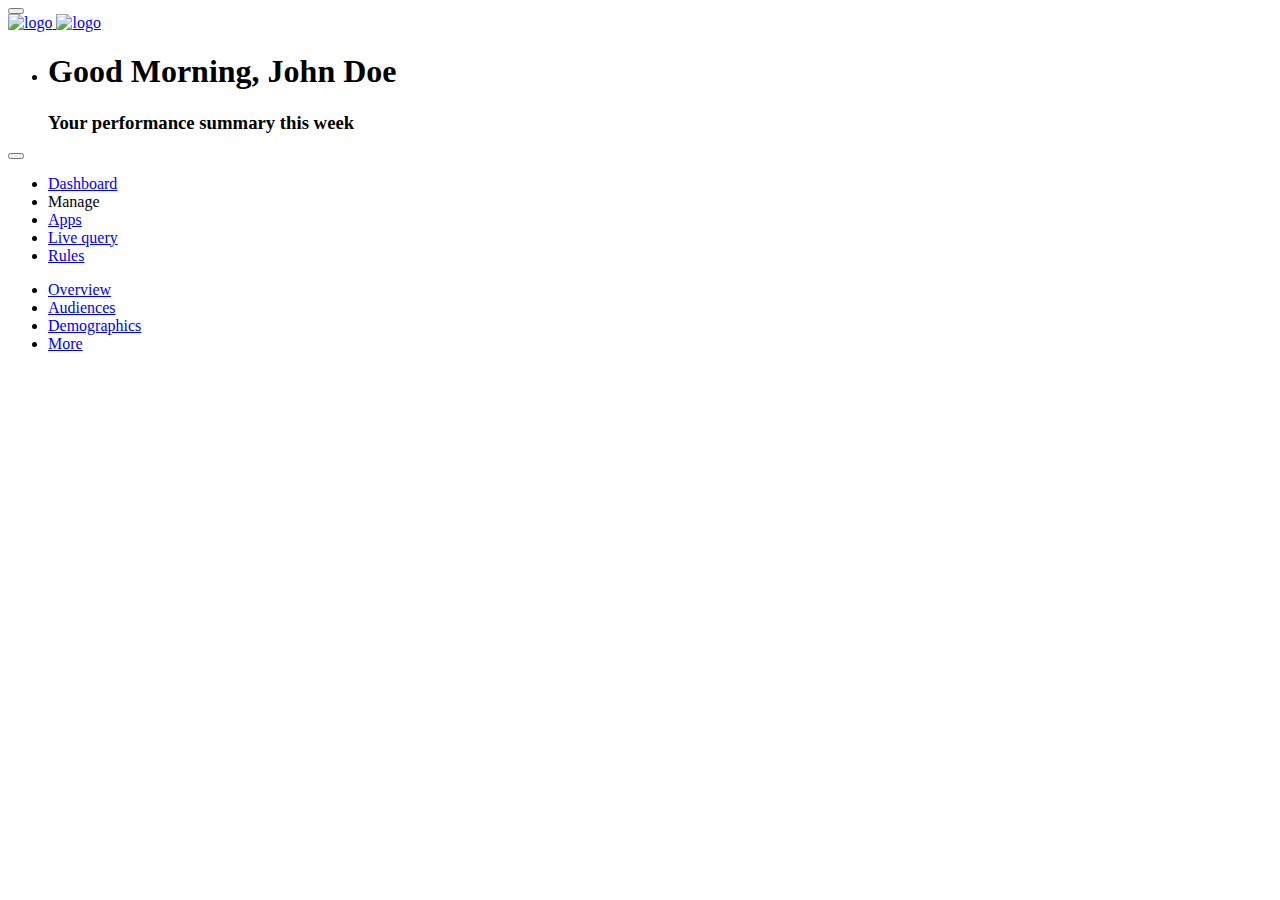
==== templates/index.html @ 2821097b "Templates & cleanup" ====
<html>
    <head>
        <link
            rel="stylesheet"
            href="../static/css/bootstrap.min.css"
        />
        <link
            rel="stylesheet"
            href="../static/css/style.css"
        />
        <link
            rel="stylesheet"
            href="../static/css/materialdesignicons.min.css"
        />
        <title>Index</title>
    </head>
    <body>
        <div class="container-scroller">

            <!-- partial:partials/_navbar.html -->
            <nav class="navbar default-layout col-lg-12 col-12 p-0 fixed-top d-flex align-items-top flex-row">
                <div class="text-center navbar-brand-wrapper d-flex align-items-center justify-content-start">
                    <div class="me-3">
                        <button class="navbar-toggler navbar-toggler align-self-center" type="button" data-bs-toggle="minimize">
                            <span class="icon-menu"></span>
                        </button>
                    </div>
                    <div>
                        <a class="navbar-brand brand-logo" href="index.html">
                            <img src="../static/img/logo.svg" alt="logo" />
                        </a>
                        <a class="navbar-brand brand-logo-mini" href="index.html">
                            <img src="../static/img/logo-mini.svg" alt="logo" />
                        </a>
                    </div>
                </div>
                <div class="navbar-menu-wrapper d-flex align-items-top">
                    <ul class="navbar-nav">
                        <li class="nav-item font-weight-semibold d-none d-lg-block ms-0">
                            <h1 class="welcome-text">Good Morning, <span class="text-black fw-bold">John Doe</span></h1>
                            <h3 class="welcome-sub-text">Your performance summary this week </h3>
                        </li>
                    </ul>
                    <button class="navbar-toggler navbar-toggler-right d-lg-none align-self-center" type="button" data-bs-toggle="offcanvas">
                        <span class="mdi mdi-menu"></span>
                    </button>
                </div>
            </nav>
            <!-- partial -->
            <div class="container-fluid page-body-wrapper">
                <!-- partial:partials/_sidebar.html -->
                <nav class="sidebar sidebar-offcanvas" id="sidebar">
                    <ul class="nav">
                        <li class="nav-item">
                            <a class="nav-link" href="index.html">
                                <i class="mdi mdi-chart-line menu-icon"></i>
                                <span class="menu-title">Dashboard</span>
                            </a>
                        </li>
                        <li class="nav-item nav-category">Manage</li>
                        <li class="nav-item">
                            <a class="nav-link" href="index.html">
                                <i class="mdi mdi-connection menu-icon"></i>
                                <span class="menu-title">Apps</span>
                            </a>
                        </li>
                        <li class="nav-item">
                            <a class="nav-link" href="index.html">
                                <i class="mdi mdi-magnify menu-icon"></i>
                                <span class="menu-title">Live query</span>
                            </a>
                        </li>
                        <li class="nav-item">
                            <a class="nav-link" href="index.html">
                                <i class="mdi mdi-security menu-icon"></i>
                                <span class="menu-title">Rules</span>
                            </a>
                        </li>
                    </ul>
                </nav>
                <!-- partial -->
                <div class="main-panel">
                    <div class="content-wrapper">
                        <div class="row">
                            <div class="col-sm-12">
                                <div class="home-tab">
                                    <div class="d-sm-flex align-items-center justify-content-between border-bottom">
                                        <ul class="nav nav-tabs" role="tablist">
                                            <li class="nav-item">
                                                <a class="nav-link active ps-0" id="home-tab" data-bs-toggle="tab" href="#overview" role="tab" aria-controls="overview" aria-selected="true">Overview</a>
                                            </li>
                                            <li class="nav-item">
                                                <a class="nav-link" id="profile-tab" data-bs-toggle="tab" href="#audiences" role="tab" aria-selected="false">Audiences</a>
                                            </li>
                                            <li class="nav-item">
                                                <a class="nav-link" id="contact-tab" data-bs-toggle="tab" href="#demographics" role="tab" aria-selected="false">Demographics</a>
                                            </li>
                                            <li class="nav-item">
                                                <a class="nav-link border-0" id="more-tab" data-bs-toggle="tab" href="#more" role="tab" aria-selected="false">More</a>
                                            </li>
                                        </ul>
                                    </div>
                                </div>
                            </div>
                        </div>
                    </div>
                    <!-- content-wrapper ends -->
                </div>
                <!-- main-panel ends -->
            </div>
            <!-- page-body-wrapper ends -->
        </div>
    </body>
</html>
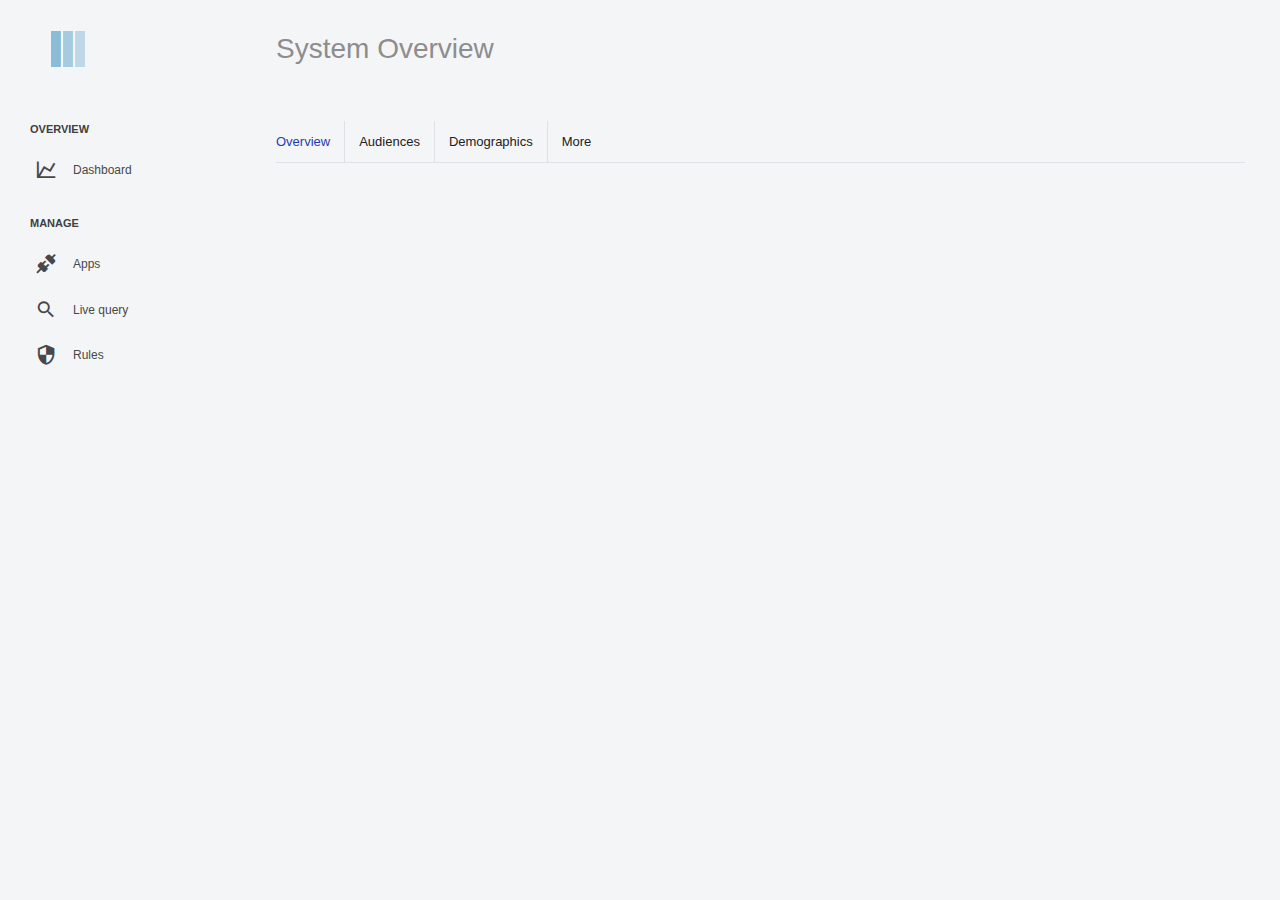
==== commit dfe50e77: "Refactor, templates, handlebars" ====
--- a/templates/index.html
+++ b/templates/index.html
@@ -27,9 +27,6 @@
                     </div>
                     <div>
                         <a class="navbar-brand brand-logo" href="index.html">
-                            <img src="../static/img/logo.svg" alt="logo" />
-                        </a>
-                        <a class="navbar-brand brand-logo-mini" href="index.html">
                             <img src="../static/img/logo-mini.svg" alt="logo" />
                         </a>
                     </div>
@@ -37,8 +34,8 @@
                 <div class="navbar-menu-wrapper d-flex align-items-top">
                     <ul class="navbar-nav">
                         <li class="nav-item font-weight-semibold d-none d-lg-block ms-0">
-                            <h1 class="welcome-text">Good Morning, <span class="text-black fw-bold">John Doe</span></h1>
-                            <h3 class="welcome-sub-text">Your performance summary this week </h3>
+                            <h1 class="welcome-text">System Overview</h1>
+                            <!-- <h3 class="welcome-sub-text">Dashboard</h3> -->
                         </li>
                     </ul>
                     <button class="navbar-toggler navbar-toggler-right d-lg-none align-self-center" type="button" data-bs-toggle="offcanvas">
@@ -51,6 +48,7 @@
                 <!-- partial:partials/_sidebar.html -->
                 <nav class="sidebar sidebar-offcanvas" id="sidebar">
                     <ul class="nav">
+                        <li class="nav-item nav-category">Overview</li>
                         <li class="nav-item">
                             <a class="nav-link" href="index.html">
                                 <i class="mdi mdi-chart-line menu-icon"></i>
--- a/static/css/style.css
+++ b/static/css/style.css
@@ -0,0 +1,11656 @@
+
+/*-------------------------------------------------------------------*/
+/* === Core Styles === */
+/* Reset Styles */
+body {
+  padding: 0;
+  margin: 0;
+  overflow-x: hidden;
+}
+
+.form-control, .asColorPicker-input, .dataTables_wrapper select, .select2-container--default .select2-selection--single, .select2-container--default .select2-selection--single .select2-search__field, .typeahead,
+.tt-query,
+.tt-hint, .form-control:focus, .asColorPicker-input:focus, .dataTables_wrapper select:focus, .select2-container--default .select2-selection--single:focus, .select2-container--default .select2-selection--single .select2-search__field:focus, .typeahead:focus,
+.tt-query:focus,
+.tt-hint:focus {
+  -webkit-box-shadow: none;
+  -moz-box-shadow: none;
+  box-shadow: none;
+  outline: 0;
+}
+
+a,
+div, h1, .h1, h2, .h2, h3, .h3, h4, .h4, h5, .h5,
+p,
+span {
+  text-shadow: none;
+}
+
+[type=button]:focus,
+a:active,
+a:focus,
+a:visited,
+button::-moz-focus-inner,
+input[type=reset]::-moz-focus-inner,
+input[type=button]::-moz-focus-inner,
+input[type=submit]::-moz-focus-inner,
+input[type=file] > input[type=button]::-moz-focus-inner,
+select::-moz-focus-inner {
+  outline: 0;
+}
+
+input, .form-control:focus, .asColorPicker-input:focus, .dataTables_wrapper select:focus, .select2-container--default .select2-selection--single:focus, .select2-container--default .select2-selection--single .select2-search__field:focus, .typeahead:focus,
+.tt-query:focus,
+.tt-hint:focus,
+input:focus,
+select:focus,
+textarea:focus,
+button:focus {
+  outline: none;
+  outline-width: 0;
+  outline-color: transparent;
+  box-shadow: none;
+  outline-style: none;
+}
+
+textarea {
+  resize: none;
+  overflow-x: hidden;
+}
+
+.btn, .ajax-upload-dragdrop .ajax-file-upload, .swal2-modal .swal2-buttonswrapper .swal2-styled, .swal2-modal .swal2-buttonswrapper .swal2-styled.swal2-confirm, .swal2-modal .swal2-buttonswrapper .swal2-styled.swal2-cancel,
+.btn-group.open .dropdown-toggle,
+.btn:active,
+.ajax-upload-dragdrop .ajax-file-upload:active,
+.swal2-modal .swal2-buttonswrapper .swal2-styled:active, .btn:focus, .ajax-upload-dragdrop .ajax-file-upload:focus, .swal2-modal .swal2-buttonswrapper .swal2-styled:focus, .btn:hover, .ajax-upload-dragdrop .ajax-file-upload:hover, .swal2-modal .swal2-buttonswrapper .swal2-styled:hover,
+.btn:visited,
+.ajax-upload-dragdrop .ajax-file-upload:visited,
+.swal2-modal .swal2-buttonswrapper .swal2-styled:visited,
+a,
+a:active,
+a:checked,
+a:focus,
+a:hover,
+a:visited,
+body,
+button,
+button:active,
+button:hover,
+button:visited,
+div,
+input,
+input:active,
+input:focus,
+input:hover,
+input:visited,
+select,
+select:active,
+select:focus,
+select:visited,
+textarea,
+textarea:active,
+textarea:focus,
+textarea:hover,
+textarea:visited {
+  -webkit-box-shadow: none;
+  -moz-box-shadow: none;
+  box-shadow: none;
+}
+
+.btn.active.focus, .ajax-upload-dragdrop .active.focus.ajax-file-upload, .swal2-modal .swal2-buttonswrapper .active.focus.swal2-styled,
+.btn.active:focus,
+.ajax-upload-dragdrop .active.ajax-file-upload:focus,
+.swal2-modal .swal2-buttonswrapper .active.swal2-styled:focus,
+.btn.focus,
+.ajax-upload-dragdrop .focus.ajax-file-upload,
+.swal2-modal .swal2-buttonswrapper .focus.swal2-styled,
+.btn:active.focus,
+.ajax-upload-dragdrop .ajax-file-upload:active.focus,
+.swal2-modal .swal2-buttonswrapper .swal2-styled:active.focus,
+.btn:active:focus,
+.ajax-upload-dragdrop .ajax-file-upload:active:focus,
+.swal2-modal .swal2-buttonswrapper .swal2-styled:active:focus, .btn:focus, .ajax-upload-dragdrop .ajax-file-upload:focus, .swal2-modal .swal2-buttonswrapper .swal2-styled:focus,
+button,
+button:active,
+button:checked,
+button:focus,
+button:hover,
+button:visited {
+  outline: 0;
+  outline-offset: 0;
+}
+
+.bootstrap-select .dropdown-toggle:focus {
+  outline: 0;
+  outline-offset: 0;
+}
+
+.dropdown-menu > li > a:active,
+.dropdown-menu > li > a:focus,
+.dropdown-menu > li > a:hover,
+.dropdown-menu > li > a:visited {
+  outline: 0;
+}
+
+a:focus,
+input:focus {
+  border-color: transparent;
+  outline: none;
+}
+
+.bg-twitter {
+  background: #4747A1;
+}
+
+.bg-facebook {
+  background: #7DA0FA;
+}
+
+.bg-google {
+  background: #dc4a38;
+}
+
+.bg-linkedin {
+  background: #7978E9;
+}
+
+.bg-pinterest {
+  background: #cc2127;
+}
+
+.bg-youtube {
+  background: #e52d27;
+}
+
+.bg-github {
+  background: #333333;
+}
+
+.bg-behance {
+  background: #1769ff;
+}
+
+.bg-dribbble {
+  background: #ea4c89;
+}
+
+.bg-reddit {
+  background: #ff4500;
+}
+
+.bg-gradient-primary {
+  background: linear-gradient(230deg, #759bff, #843cf6);
+}
+
+.bg-gradient-secondary {
+  background: linear-gradient(to right, #e7ebf0, #868e96);
+}
+
+.bg-gradient-success {
+  background: linear-gradient(45deg, #7bffce, #30c93e);
+}
+
+.bg-gradient-info {
+  background: linear-gradient(to bottom, #0e4cfd, #6a8eff);
+}
+
+.bg-gradient-warning {
+  background: linear-gradient(135deg, #ffc480, #ff763b);
+}
+
+.bg-gradient-danger {
+  background: linear-gradient(316deg, #fc5286, #fbaaa2);
+}
+
+.bg-gradient-light {
+  background: linear-gradient(to right, #cfd9df 0%, #e2ebf0 100%);
+}
+
+.bg-gradient-dark {
+  background: linear-gradient(to right, #7d7979 0%, #000000 100%);
+}
+
+/* Typography */
+body {
+  font-size: 1rem;
+  font-family: sans-serif;
+  font-weight: initial;
+  line-height: normal;
+  -webkit-font-smoothing: antialiased;
+}
+
+h1, .h1, h2, .h2, h3, .h3, h4, .h4, h5, .h5, h6, .h6,
+.h1,
+.h2,
+.h3,
+.h4,
+.h5,
+.h6 {
+  font-weight: 500;
+  line-height: 1;
+}
+
+p {
+  font-size: 0.812rem;
+  margin-bottom: .5rem;
+  line-height: 1.3rem;
+}
+
+h1, .h1,
+.h1 {
+  font-size: 3.125rem;
+}
+
+h2, .h2,
+.h2 {
+  font-size: 1.625rem;
+}
+
+h3, .h3,
+.h3 {
+  font-size: 1.525rem;
+}
+
+h4, .h4,
+.h4 {
+  font-size: 1.125rem;
+}
+
+h5, .h5,
+.h5 {
+  font-size: 1rem;
+}
+
+h6, .h6,
+.h6 {
+  font-size: .9375rem;
+}
+
+.display-1 {
+  font-size: 3.75rem;
+}
+
+@media (max-width: 991px) {
+  .display-1 {
+    font-size: 3rem;
+  }
+}
+
+.display-2 {
+  font-size: 3.125rem;
+}
+
+@media (max-width: 991px) {
+  .display-2 {
+    font-size: 2.5rem;
+  }
+}
+
+.display-3 {
+  font-size: 2.5rem;
+}
+
+@media (max-width: 991px) {
+  .display-3 {
+    font-size: 2rem;
+  }
+}
+
+.display-4 {
+  font-size: 1.875rem;
+}
+
+@media (max-width: 991px) {
+  .display-4 {
+    font-size: 1.5rem;
+  }
+}
+
+.display-5 {
+  font-size: 1.25rem;
+}
+
+@media (max-width: 991px) {
+  .display-5 {
+    font-size: 1rem;
+  }
+}
+
+.blockquote {
+  padding: 1.25rem;
+  border: 1px solid #dee2e6;
+}
+
+address p {
+  margin-bottom: 0;
+}
+
+.blockquote-primary {
+  border-color: #1F3BB3;
+}
+
+.blockquote-primary .blockquote-footer {
+  color: #1F3BB3;
+}
+
+.blockquote-secondary {
+  border-color: #F1F1F1;
+}
+
+.blockquote-secondary .blockquote-footer {
+  color: #F1F1F1;
+}
+
+.blockquote-success {
+  border-color: #34B1AA;
+}
+
+.blockquote-success .blockquote-footer {
+  color: #34B1AA;
+}
+
+.blockquote-info {
+  border-color: #52CDFF;
+}
+
+.blockquote-info .blockquote-footer {
+  color: #52CDFF;
+}
+
+.blockquote-warning {
+  border-color: #ffaf00;
+}
+
+.blockquote-warning .blockquote-footer {
+  color: #ffaf00;
+}
+
+.blockquote-danger {
+  border-color: #F95F53;
+}
+
+.blockquote-danger .blockquote-footer {
+  color: #F95F53;
+}
+
+.blockquote-light {
+  border-color: #fbfbfb;
+}
+
+.blockquote-light .blockquote-footer {
+  color: #fbfbfb;
+}
+
+.blockquote-dark {
+  border-color: #1E283D;
+}
+
+.blockquote-dark .blockquote-footer {
+  color: #1E283D;
+}
+
+.error-page h1, .error-page .h1 {
+  font-size: 12rem;
+}
+
+@media (max-width: 991px) {
+  .error-page h1, .error-page .h1 {
+    font-size: 8rem;
+  }
+}
+
+.text-twitter {
+  color: #4747A1;
+}
+
+.text-facebook {
+  color: #7DA0FA;
+}
+
+.text-google {
+  color: #dc4a38;
+}
+
+.text-linkedin {
+  color: #7978E9;
+}
+
+.text-pinterest {
+  color: #cc2127;
+}
+
+.text-youtube {
+  color: #e52d27;
+}
+
+.text-github {
+  color: #333333;
+}
+
+.text-behance {
+  color: #1769ff;
+}
+
+.text-dribbble {
+  color: #ea4c89;
+}
+
+.text-reddit {
+  color: #ff4500;
+}
+
+.page-header {
+  margin-bottom: 2.5rem;
+}
+
+.page-header .page-title {
+  margin-bottom: 0;
+  line-height: .85;
+}
+
+.font-weight-medium {
+  font-weight: 600;
+}
+
+.font-weight-500 {
+  font-weight: 500;
+}
+
+/* Miscellanoeous */
+body,
+html {
+  overflow-x: hidden;
+  padding-right: 0 !important;
+}
+
+*:-moz-full-screen,
+*:-webkit-full-screen,
+*:fullscreen *:-ms-fullscreen {
+  overflow: auto;
+}
+
+.container-scroller {
+  overflow: hidden;
+}
+
+pre {
+  background: color(gray-lighter);
+  padding: 15px;
+  font-size: 14px;
+}
+
+code {
+  padding: 5px;
+  color: #F95F53;
+  font-family: sans-serif;
+  font-weight: 300;
+  font-size: 0.812rem;
+  border-radius: 4px;
+}
+
+.media {
+  display: flex;
+}
+
+/* Footer */
+.footer {
+  background: #F4F5F7;
+  color: color(dark);
+  padding: 30px 2.45rem;
+  transition: all 0.25s ease;
+  -moz-transition: all 0.25s ease;
+  -webkit-transition: all 0.25s ease;
+  -ms-transition: all 0.25s ease;
+  font-size: calc(0.812rem - 0.05rem);
+  font-family: sans-serif;
+  font-weight: 400;
+  border-top: 1px solid rgba(0, 0, 0, 0.06);
+}
+
+.footer a {
+  color: #1F3BB3;
+  font-size: inherit;
+}
+
+@media (max-width: 991px) {
+  .footer {
+    margin-left: 0;
+    width: 100%;
+  }
+}
+
+/* Utilities */
+.grid-margin {
+  margin-bottom: 1.5rem;
+}
+
+@media (min-width: 576px) {
+  .grid-margin-sm-0 {
+    margin-bottom: 0;
+  }
+}
+
+@media (min-width: 768px) {
+  .grid-margin-md-0 {
+    margin-bottom: 0;
+  }
+}
+
+@media (min-width: 992px) {
+  .grid-margin-lg-0 {
+    margin-bottom: 0;
+  }
+}
+
+@media (min-width: 1200px) {
+  .grid-margin-xl-0 {
+    margin-bottom: 0;
+  }
+}
+
+.img-lg {
+  width: 92px;
+  height: 92px;
+}
+
+.img-sm {
+  width: 43px;
+  height: 43px;
+}
+
+.img-sm.rounded-10 {
+  border-radius: 10px;
+}
+
+.img-xs {
+  width: 32px;
+  height: 32px;
+}
+
+.img-ss, .settings-panel .color-tiles .tiles {
+  width: 26px;
+  height: 26px;
+}
+
+.stretch-card {
+  display: -webkit-flex;
+  display: flex;
+  -webkit-align-items: stretch;
+  align-items: stretch;
+  -webkit-justify-content: stretch;
+  justify-content: stretch;
+}
+
+.stretch-card > .card {
+  width: 100%;
+  min-width: 100%;
+}
+
+@media (min-width: 576px) {
+  .border-right-sm {
+    border-right: 1px solid #dee2e6;
+  }
+}
+
+@media (min-width: 768px) {
+  .border-right-md {
+    border-right: 1px solid #dee2e6;
+  }
+}
+
+@media (min-width: 992px) {
+  .border-right-lg {
+    border-right: 1px solid #dee2e6;
+  }
+}
+
+@media (min-width: 576px) {
+  .border-left-sm {
+    border-left: 1px solid #dee2e6;
+  }
+}
+
+@media (min-width: 768px) {
+  .border-left-md {
+    border-left: 1px solid #dee2e6;
+  }
+}
+
+@media (min-width: 992px) {
+  .border-left-lg {
+    border-left: 1px solid #dee2e6;
+  }
+}
+
+.text-gray, .card .card-subtitle {
+  color: #8c8c8c;
+}
+
+.text-black {
+  color: #000000;
+}
+
+.text-small {
+  font-size: 12px;
+}
+
+.text-small.ps-4 {
+  padding-left: 30px !important;
+}
+
+.flex-grow {
+  flex-grow: 1;
+}
+
+.hover-cursor:hover {
+  cursor: pointer;
+}
+
+.min-width-cell {
+  min-width: 110px;
+}
+
+.font-weight-medium {
+  font-weight: 500;
+}
+
+/* Demo Styles */
+.template-demo .slider-wrap {
+  height: 100px;
+}
+
+.template-demo .progress {
+  margin-top: 1.5rem;
+}
+
+.template-demo > h2, .template-demo > .h2,
+.template-demo > h3,
+.template-demo > .h3,
+.template-demo > h4,
+.template-demo > .h4,
+.template-demo > h5,
+.template-demo > .h5,
+.template-demo > h6,
+.template-demo > .h6,
+.template-demo > h1,
+.template-demo > .h1 {
+  border-top: 1px solid #dee2e6;
+  padding: 0.5rem 0 0;
+}
+
+.template-demo .ul-slider.noUi-horizontal {
+  margin-top: 2rem;
+}
+
+.template-demo .ul-slider.noUi-vertical {
+  margin-right: 2rem;
+}
+
+.template-demo > .dropdown {
+  display: inline-block;
+  margin-bottom: 0.5rem;
+}
+
+.template-demo nav .breadcrumb {
+  margin-bottom: 1.375rem;
+}
+
+.template-demo nav:last-child .breadcrumb {
+  margin-bottom: 0;
+}
+
+.template-demo .editable-form > .form-group {
+  border-bottom: 1px solid #dee2e6;
+  padding-bottom: 0.8rem;
+  margin-bottom: 0.8rem;
+}
+
+.template-demo .circle-progress {
+  padding: 15px;
+}
+
+.demo-modal {
+  position: static;
+  display: block;
+}
+
+.demo-modal .modal-dialog.modal-lg {
+  max-width: 100%;
+}
+
+.loader-demo-box {
+  width: 100%;
+  height: 200px;
+}
+
+.dropdown-menu-static-demo {
+  height: 250px;
+  margin-bottom: 20px;
+}
+
+.dropdown-menu-static-demo .dropdown-menu {
+  z-index: 0;
+}
+
+.rounded-legend ul li {
+  list-style-type: none;
+  color: #737F8B;
+  font-size: .75rem;
+}
+
+.rounded-legend ul li .legend-dots {
+  width: 1rem;
+  height: 1rem;
+  border-radius: 100%;
+  display: inline-block;
+  vertical-align: text-bottom;
+  margin-right: .5rem;
+}
+
+.rtl .rounded-legend ul li .legend-dots {
+  margin-left: .5rem;
+}
+
+.rounded-legend.legend-horizontal {
+  display: -webkit-flex;
+  display: flex;
+}
+
+.rounded-legend.legend-horizontal ul li {
+  display: inline-block;
+  margin-right: 1.5rem;
+}
+
+.rtl .rounded-legend.legend-horizontal ul li {
+  margin-right: auto;
+  margin-left: 1.5rem;
+}
+
+.rounded-legend.legend-top-right ul {
+  float: right;
+}
+
+.rtl .rounded-legend.legend-top-right ul {
+  float: left;
+}
+
+.rounded-legend.legend-vertical ul li {
+  margin-top: 1rem;
+}
+
+.demo-chart {
+  height: 300px;
+}
+
+@media (max-width: 767px) {
+  .demo-chart {
+    height: 200px;
+  }
+}
+
+.documentation {
+  padding-top: 0;
+  max-width: 100%;
+}
+
+.documentation .content-wrapper {
+  padding-top: 0;
+  min-height: calc(100vh - 75px);
+}
+
+.doc-table-contents,
+.doc-header {
+  position: fixed;
+}
+
+.doc-header {
+  padding-top: 16px;
+  padding-bottom: 16px;
+  z-index: 10;
+  background: #F4F5F7;
+}
+
+.doc-content {
+  padding-top: 157px;
+}
+
+.doc-table-contents {
+  overflow: auto;
+  max-height: calc(100% - 157px);
+}
+
+.doc-table-contents ul li {
+  margin-top: 10px;
+}
+
+.doc-credits ul li {
+  margin-bottom: 10px;
+}
+
+.doc-credits ul li a {
+  margin-left: .25rem;
+}
+
+.demo-vector-map {
+  width: 100%;
+  height: 500px;
+}
+
+.sparkline-demo-chart canvas {
+  max-width: 100%;
+}
+
+.performance-overview-carousel .carousel-inner .item::after {
+  content: '';
+  width: 1px;
+  height: 60px;
+  background: #52CDFF;
+  position: absolute;
+  right: 0;
+  top: 25%;
+}
+
+@media (max-width: 767px) {
+  .performance-overview-carousel .carousel-inner .item::after {
+    display: none;
+  }
+}
+
+.performance-overview-carousel .carousel-inner .item .icon::before {
+  position: absolute;
+  z-index: -1;
+}
+
+.performance-overview-carousel .carousel-inner .item .icon.icon-a::before {
+  content: url("../../images/dashboard/shape-1.svg");
+}
+
+.performance-overview-carousel .carousel-inner .item .icon.icon-b::before {
+  content: url("../../images/dashboard/shape-1.svg");
+}
+
+.performance-overview-carousel .carousel-inner .item .icon.icon-c::before {
+  content: url("../../images/dashboard/shape-3.svg");
+}
+
+.performance-overview-carousel .carousel-control-prev,
+.performance-overview-carousel .carousel-control-next {
+  top: 1.3rem;
+  width: 1.875rem;
+  height: 1.875rem;
+  background: #3698fc;
+  border-radius: 0.375rem;
+  opacity: 1;
+}
+
+.performance-overview-carousel .carousel-control-prev:hover,
+.performance-overview-carousel .carousel-control-next:hover {
+  opacity: .7;
+}
+
+.performance-overview-carousel .carousel-control-prev {
+  left: auto;
+  right: 4rem;
+}
+
+.performance-overview-carousel .carousel-control-prev .carousel-control-prev-icon {
+  background-image: none;
+}
+
+.performance-overview-carousel .carousel-control-prev:after {
+  font-family: "themify";
+  content: '\e64a';
+  font-size: .875rem;
+  color: #ffffff;
+  line-height: 1.875rem;
+  margin-right: 0.48rem;
+}
+
+.performance-overview-carousel .carousel-control-next {
+  left: auto;
+  right: 1.681rem;
+}
+
+.performance-overview-carousel .carousel-control-next .carousel-control-next-icon {
+  background-image: none;
+}
+
+.performance-overview-carousel .carousel-control-next:after {
+  font-family: "themify";
+  content: '\e649';
+  font-size: .875rem;
+  color: #ffffff;
+  line-height: 1.875rem;
+  margin-right: 0.48rem;
+}
+
+.detailed-report-carousel .carousel-control-prev,
+.detailed-report-carousel .carousel-control-next {
+  top: 1.3rem;
+  width: 1.875rem;
+  height: 1.875rem;
+  background: #ecedf2;
+  border-radius: 0.375rem;
+  opacity: 1;
+}
+
+.detailed-report-carousel .carousel-control-prev:hover,
+.detailed-report-carousel .carousel-control-next:hover {
+  opacity: .7;
+}
+
+.detailed-report-carousel .carousel-control-prev {
+  left: auto;
+  right: 4rem;
+}
+
+.detailed-report-carousel .carousel-control-prev .carousel-control-prev-icon {
+  background-image: none;
+}
+
+.detailed-report-carousel .carousel-control-prev:after {
+  font-family: "themify";
+  content: '\e64a';
+  font-size: .875rem;
+  color: #6c7383;
+  line-height: 1.875rem;
+  margin-right: 0.48rem;
+}
+
+.detailed-report-carousel .carousel-control-next {
+  left: auto;
+  right: 1.681rem;
+}
+
+.detailed-report-carousel .carousel-control-next .carousel-control-next-icon {
+  background-image: none;
+}
+
+.detailed-report-carousel .carousel-control-next:after {
+  font-family: "themify";
+  content: '\e649';
+  font-size: .875rem;
+  color: #6c7383;
+  line-height: 1.875rem;
+  margin-right: 0.48rem;
+}
+
+.charts-data .progress {
+  background: transparent;
+}
+
+.charts-data .progress .progress-bar {
+  border-radius: 11px;
+}
+
+.show > .btn-out-line-light .dropdown-toggle:focus {
+  box-shadow: none;
+}
+
+.navbar-brand.landing img {
+  height: 20px;
+}
+
+.landing-effect {
+  overflow: hidden;
+  box-shadow: 0px 0px 5px 1px rgba(222, 222, 222, 0.75);
+}
+
+.landing-effect img {
+  transition: transform .5s;
+}
+
+.landing-effect:hover img {
+  transform: scale(1.1);
+}
+
+#proBanner {
+  position: fixed;
+  left: 0;
+  top: 0;
+  width: 100%;
+  z-index: 9999;
+  background: #000;
+}
+
+#proBanner .card-body-padding {
+  padding-top: .55rem;
+  padding-bottom: .55rem;
+  padding-left: 2rem;
+  padding-right: 2rem;
+}
+
+@media (max-width: 766px) {
+  #proBanner .card-body-padding {
+    padding-left: 1rem;
+    padding-right: 1rem;
+  }
+}
+
+#proBanner .buy-now-text {
+  color: #ffffff;
+}
+
+@media (max-width: 766px) {
+  #proBanner .buy-now-text {
+    font-size: 10px;
+    line-height: 1.5;
+  }
+}
+
+#proBanner .btn.buy-now-btn, #proBanner .ajax-upload-dragdrop .buy-now-btn.ajax-file-upload, .ajax-upload-dragdrop #proBanner .buy-now-btn.ajax-file-upload, #proBanner .swal2-modal .swal2-buttonswrapper .buy-now-btn.swal2-styled, .swal2-modal .swal2-buttonswrapper #proBanner .buy-now-btn.swal2-styled {
+  background: transparent;
+  color: #88b6ff;
+  border-radius: 10px;
+  padding: 1rem 0;
+  border-radius: 4px;
+  font-weight: bold;
+  font-size: 1rem;
+}
+
+@media (max-width: 766px) {
+  #proBanner .btn.buy-now-btn, #proBanner .ajax-upload-dragdrop .buy-now-btn.ajax-file-upload, .ajax-upload-dragdrop #proBanner .buy-now-btn.ajax-file-upload, #proBanner .swal2-modal .swal2-buttonswrapper .buy-now-btn.swal2-styled, .swal2-modal .swal2-buttonswrapper #proBanner .buy-now-btn.swal2-styled {
+    min-width: 80px;
+    padding: 1rem .5rem;
+    font-size: 12px;
+  }
+}
+
+#proBanner .btn#bannerClose i, #proBanner .ajax-upload-dragdrop #bannerClose.ajax-file-upload i, .ajax-upload-dragdrop #proBanner #bannerClose.ajax-file-upload i, #proBanner .swal2-modal .swal2-buttonswrapper #bannerClose.swal2-styled i, .swal2-modal .swal2-buttonswrapper #proBanner #bannerClose.swal2-styled i {
+  margin-right: 1rem;
+  font-size: 1.25rem;
+}
+
+@media (max-width: 766px) {
+  #proBanner .btn#bannerClose i, #proBanner .ajax-upload-dragdrop #bannerClose.ajax-file-upload i, .ajax-upload-dragdrop #proBanner #bannerClose.ajax-file-upload i, #proBanner .swal2-modal .swal2-buttonswrapper #bannerClose.swal2-styled i, .swal2-modal .swal2-buttonswrapper #proBanner #bannerClose.swal2-styled i {
+    font-size: 1rem;
+    margin-right: 0;
+  }
+}
+
+#proBanner a {
+  text-decoration: none;
+}
+
+#proBanner a i {
+  font-size: 1.25rem;
+}
+
+@media (max-width: 766px) {
+  #proBanner a i {
+    font-size: 1rem;
+  }
+}
+
+.proBanner-padding-top {
+  padding-top: 97px !important;
+}
+
+#performance-line-legend .chartjs-legend {
+  margin-right: 20px;
+}
+
+#performance-line-legend .chartjs-legend ul li {
+  color: #737F8B;
+  font-size: 12px;
+}
+
+#performance-line-legend .chartjs-legend ul li span {
+  width: 10px;
+  height: 10px;
+  border-radius: 100%;
+}
+
+.home-tab .btn, .home-tab .ajax-upload-dragdrop .ajax-file-upload, .ajax-upload-dragdrop .home-tab .ajax-file-upload, .home-tab .swal2-modal .swal2-buttonswrapper .swal2-styled, .swal2-modal .swal2-buttonswrapper .home-tab .swal2-styled {
+  padding: 8px 15px;
+  border: 1px solid #CADDFF;
+  box-sizing: border-box;
+  border-radius: 6px;
+  color: #000000;
+  font-weight: 500;
+  font-size: 12px;
+  line-height: 12px;
+  margin-bottom: 12px;
+  margin-right: 12px;
+  align-items: center;
+}
+
+@media (max-width: 991px) {
+  .home-tab .btn, .home-tab .ajax-upload-dragdrop .ajax-file-upload, .ajax-upload-dragdrop .home-tab .ajax-file-upload, .home-tab .swal2-modal .swal2-buttonswrapper .swal2-styled, .swal2-modal .swal2-buttonswrapper .home-tab .swal2-styled {
+    padding: 8px 12px;
+  }
+}
+
+.home-tab .btn i, .home-tab .ajax-upload-dragdrop .ajax-file-upload i, .ajax-upload-dragdrop .home-tab .ajax-file-upload i, .home-tab .swal2-modal .swal2-buttonswrapper .swal2-styled i, .swal2-modal .swal2-buttonswrapper .home-tab .swal2-styled i {
+  font-size: 1rem;
+  margin-right: .25rem;
+  line-height: 1;
+  vertical-align: bottom;
+}
+
+.home-tab .btn.btn-lg, .home-tab .btn-group-lg > .btn, .home-tab .ajax-upload-dragdrop .btn-group-lg > .ajax-file-upload, .ajax-upload-dragdrop .home-tab .btn-group-lg > .ajax-file-upload, .home-tab .swal2-modal .swal2-buttonswrapper .btn-group-lg > .swal2-styled, .swal2-modal .swal2-buttonswrapper .home-tab .btn-group-lg > .swal2-styled, .home-tab .ajax-upload-dragdrop .btn-lg.ajax-file-upload, .ajax-upload-dragdrop .home-tab .btn-lg.ajax-file-upload, .home-tab .swal2-modal .swal2-buttonswrapper .btn-lg.swal2-styled, .swal2-modal .swal2-buttonswrapper .home-tab .btn-lg.swal2-styled {
+  font-size: 14px;
+  line-height: 18px;
+  padding: 10px;
+}
+
+.home-tab .btn.upgrade-btn, .home-tab .ajax-upload-dragdrop .upgrade-btn.ajax-file-upload, .ajax-upload-dragdrop .home-tab .upgrade-btn.ajax-file-upload, .home-tab .swal2-modal .swal2-buttonswrapper .upgrade-btn.swal2-styled, .swal2-modal .swal2-buttonswrapper .home-tab .upgrade-btn.swal2-styled {
+  font-style: normal;
+  font-weight: bold;
+  font-size: 17px;
+  line-height: 23px;
+  padding: 15px 24px;
+  color: #ffffff;
+  border: none;
+  margin-top: 21px;
+}
+
+.home-tab .btn.btn-icons, .home-tab .ajax-upload-dragdrop .btn-icons.ajax-file-upload, .ajax-upload-dragdrop .home-tab .btn-icons.ajax-file-upload, .home-tab .swal2-modal .swal2-buttonswrapper .btn-icons.swal2-styled, .swal2-modal .swal2-buttonswrapper .home-tab .btn-icons.swal2-styled {
+  width: 24px;
+  height: 24px;
+  padding: 0;
+  padding-top: 1px;
+}
+
+.home-tab .btn.btn-icons i, .home-tab .ajax-upload-dragdrop .btn-icons.ajax-file-upload i, .ajax-upload-dragdrop .home-tab .btn-icons.ajax-file-upload i, .home-tab .swal2-modal .swal2-buttonswrapper .btn-icons.swal2-styled i, .swal2-modal .swal2-buttonswrapper .home-tab .btn-icons.swal2-styled i {
+  font-size: 1rem;
+}
+
+.home-tab .btn-wrapper .btn i, .home-tab .btn-wrapper .ajax-upload-dragdrop .ajax-file-upload i, .ajax-upload-dragdrop .home-tab .btn-wrapper .ajax-file-upload i, .home-tab .btn-wrapper .swal2-modal .swal2-buttonswrapper .swal2-styled i, .swal2-modal .swal2-buttonswrapper .home-tab .btn-wrapper .swal2-styled i {
+  font-size: .75rem;
+}
+
+.home-tab .dropdown .btn, .home-tab .dropdown .ajax-upload-dragdrop .ajax-file-upload, .ajax-upload-dragdrop .home-tab .dropdown .ajax-file-upload, .home-tab .dropdown .swal2-modal .swal2-buttonswrapper .swal2-styled, .swal2-modal .swal2-buttonswrapper .home-tab .dropdown .swal2-styled {
+  border: none;
+  font-weight: bold;
+  font-size: 13px;
+  line-height: 18px;
+}
+
+.home-tab .statistics-details {
+  margin-bottom: 48px;
+}
+
+.home-tab .statistics-details .statistics-title {
+  font-style: normal;
+  font-weight: 500;
+  font-size: 13px;
+  line-height: 18px;
+  color: #8D8D8D;
+  margin-bottom: 4px;
+}
+
+@media (max-width: 991px) {
+  .home-tab .statistics-details .statistics-title {
+    font-size: 12px;
+  }
+}
+
+.home-tab .statistics-details .rate-percentage {
+  font-style: normal;
+  font-weight: bold;
+  font-size: 26px;
+  line-height: 36px;
+  color: #000000;
+  margin-bottom: 0;
+}
+
+@media (max-width: 991px) {
+  .home-tab .statistics-details .rate-percentage {
+    font-size: 18px;
+  }
+}
+
+.home-tab .statistics-details .status {
+  font-style: normal;
+  font-weight: bold;
+  font-size: 12px;
+  line-height: 16px;
+}
+
+.home-tab .statistics-details .status i {
+  font-size: 12px;
+}
+
+.home-tab .statistics-details p {
+  font-weight: bold;
+  font-size: 12px;
+}
+
+.home-tab .statistics-details p i {
+  font-size: 20px;
+}
+
+.home-tab .chartjs-wrapper {
+  height: 150px !important;
+}
+
+.home-tab .status-summary-ight-white {
+  color: rgba(255, 255, 255, 0.6);
+}
+
+.home-tab .status-summary-chart-wrapper {
+  height: 90px;
+}
+
+.home-tab .circle-progress-width {
+  width: 45px;
+}
+
+@media (max-width: 991px) {
+  .home-tab .circle-progress-width {
+    width: 50%;
+    margin-bottom: 20px;
+  }
+}
+
+.home-tab h3.upgrade-info, .home-tab .upgrade-info.h3 {
+  font-style: normal;
+  font-weight: normal;
+  font-size: 28px;
+  line-height: 40px;
+  text-align: left;
+}
+
+.home-tab .chartjs-legend ul {
+  list-style: none;
+  padding-left: 0;
+  display: flex;
+  align-items: center;
+  margin-bottom: 0;
+}
+
+.home-tab .chartjs-legend ul li {
+  margin-right: 8%;
+  display: flex;
+  align-items: center;
+  white-space: nowrap;
+  color: #737F8B;
+  font-size: 10px;
+}
+
+.home-tab .chartjs-legend ul li span {
+  height: 10px;
+  width: 10px;
+  border-radius: 100%;
+  margin-right: 10px;
+  display: inline-block;
+  font-size: 0.812rem;
+}
+
+.rtl .home-tab .chartjs-legend ul {
+  padding-right: 0;
+}
+
+.rtl .home-tab .chartjs-legend ul li {
+  margin-right: 0;
+  margin-left: 8%;
+}
+
+.rtl .home-tab .chartjs-legend ul li span {
+  margin-right: 0;
+  margin-left: 1rem;
+}
+
+.home-tab .text-light-green {
+  color: #224BCA;
+}
+
+/*-------------------------------------------------------------------*/
+/* === Components === */
+/* Accordions */
+.accordion {
+  border-radius: 8px;
+}
+
+.accordion > .card {
+  margin-bottom: .75rem;
+  box-shadow: 0px 1px 15px 1px rgba(230, 234, 236, 0.35);
+  border-radius: .25rem;
+  border-radius: 8px;
+}
+
+.accordion > .card:not(:last-of-type) {
+  border-bottom: 0;
+  border-bottom-right-radius: 8;
+  border-bottom-left-radius: 8;
+  border-radius: 8px;
+}
+
+.accordion > .card:not(:first-of-type) {
+  border-top-left-radius: 8;
+  border-top-right-radius: 8;
+  border-radius: 8px;
+}
+
+.accordion > .card .card-header {
+  background-color: transparent;
+  border: none;
+  padding: 2rem;
+  border-radius: 8px;
+}
+
+.accordion > .card .card-header * {
+  font-weight: 400;
+  font-size: 1rem;
+}
+
+.accordion > .card .card-header a {
+  display: block;
+  color: inherit;
+  text-decoration: none;
+  font-size: inherit;
+  position: relative;
+  -webkit-transition: color 0.5s ease;
+  -moz-transition: color 0.5s ease;
+  -ms-transition: color 0.5s ease;
+  -o-transition: color 0.5s ease;
+  transition: color 0.5s ease;
+  padding-right: 1.5rem;
+}
+
+.accordion > .card .card-header a:before {
+  font-family: "themify";
+  position: absolute;
+  right: 7px;
+  top: 0;
+  font-size: 14px;
+  display: block;
+}
+
+.accordion > .card .card-header a[aria-expanded="true"] {
+  color: #1F3BB3;
+}
+
+.accordion > .card .card-header a[aria-expanded="true"]:before {
+  content: "\e622";
+}
+
+.accordion > .card .card-header a[aria-expanded="false"]:before {
+  content: "\e61a";
+}
+
+.accordion > .card .card-body {
+  font-size: 14px;
+  padding: 0 2rem 2rem 2rem;
+  font-weight: 400;
+  line-height: 1.5;
+}
+
+.accordion > .card .card-body i {
+  font-size: 1.25rem;
+}
+
+.accordion.accordion-bordered {
+  background: #ffffff;
+  box-shadow: 0px 1px 15px 1px rgba(230, 234, 236, 0.35);
+}
+
+.accordion.accordion-bordered .card {
+  margin: 0 2rem;
+  border-top: 1px solid #dee2e6;
+  box-shadow: none;
+  border-radius: 0;
+  border-left: 0;
+  border-right: 0;
+}
+
+.accordion.accordion-bordered .card .card-header,
+.accordion.accordion-bordered .card .card-body {
+  padding-left: 0;
+  padding-right: 0;
+}
+
+.accordion.accordion-bordered .card .card-header a:before {
+  color: #F95F53;
+}
+
+.accordion.accordion-bordered .card .card-header a[aria-expanded="true"] {
+  color: inherit;
+}
+
+.accordion.accordion-bordered .card .card-header a[aria-expanded="true"]:before {
+  content: "\e65c";
+}
+
+.accordion.accordion-bordered .card .card-header a[aria-expanded="false"]:before {
+  content: "\e65f";
+}
+
+.accordion.accordion-bordered .card:first-child {
+  border-top: 0;
+}
+
+.accordion.accordion-bordered .card:last-child {
+  border-bottom: 0;
+}
+
+.accordion.accordion-filled .card {
+  padding: 0;
+}
+
+.accordion.accordion-filled .card .card-header {
+  padding: 0;
+}
+
+.accordion.accordion-filled .card .card-header a {
+  padding: 2rem 4.5rem 2rem 2rem;
+  -webkit-transition: all 0.2s linear;
+  -moz-transition: all 0.2s linear;
+  -ms-transition: all 0.2s linear;
+  -o-transition: all 0.2s linear;
+  transition: all 0.2s linear;
+}
+
+.accordion.accordion-filled .card .card-header a:before {
+  top: 40%;
+  right: 40px;
+}
+
+.accordion.accordion-filled .card .card-header a[aria-expanded="true"] {
+  background: #52CDFF;
+  color: #ffffff;
+}
+
+.accordion.accordion-filled .card .card-header a[aria-expanded="true"]:before {
+  content: "\e648";
+  color: #ffffff;
+}
+
+.accordion.accordion-filled .card .card-header a[aria-expanded="false"]:before {
+  content: "\e64b";
+}
+
+.accordion.accordion-filled .card .card-body {
+  padding: 0 2rem 2rem 2rem;
+  background: #52CDFF;
+  color: #ffffff;
+}
+
+.accordion.accordion-solid-header .card {
+  padding: 0;
+}
+
+.accordion.accordion-solid-header .card .card-header {
+  padding: 0;
+}
+
+.accordion.accordion-solid-header .card .card-header a {
+  padding: 2rem 4.5rem 2rem 2rem;
+  -webkit-transition: all 0.2s linear;
+  -moz-transition: all 0.2s linear;
+  -ms-transition: all 0.2s linear;
+  -o-transition: all 0.2s linear;
+  transition: all 0.2s linear;
+}
+
+.accordion.accordion-solid-header .card .card-header a:before {
+  top: 40%;
+  right: 40px;
+}
+
+.accordion.accordion-solid-header .card .card-header a[aria-expanded="true"] {
+  background: #1F3BB3;
+  color: #ffffff;
+  border-radius: 8px;
+}
+
+.accordion.accordion-solid-header .card .card-header a[aria-expanded="true"]:before {
+  content: "\e648";
+  color: #ffffff;
+}
+
+.accordion.accordion-solid-header .card .card-header a[aria-expanded="false"]:before {
+  content: "\e64b";
+}
+
+.accordion.accordion-solid-header .card .card-body {
+  padding: 2rem;
+}
+
+.accordion.accordion-solid-content .card {
+  padding: 0;
+}
+
+.accordion.accordion-solid-content .card .card-header {
+  padding: 0;
+}
+
+.accordion.accordion-solid-content .card .card-header a {
+  padding: 2rem 4.5rem 2rem 2rem;
+  -webkit-transition: all 0.2s linear;
+  -moz-transition: all 0.2s linear;
+  -ms-transition: all 0.2s linear;
+  -o-transition: all 0.2s linear;
+  transition: all 0.2s linear;
+}
+
+.accordion.accordion-solid-content .card .card-header a:before {
+  top: 40%;
+  right: 40px;
+}
+
+.accordion.accordion-solid-content .card .card-header a[aria-expanded="true"] {
+  color: inherit;
+}
+
+.accordion.accordion-solid-content .card .card-header a[aria-expanded="true"]:before {
+  content: "\e648";
+}
+
+.accordion.accordion-solid-content .card .card-header a[aria-expanded="false"]:before {
+  content: "\e64b";
+}
+
+.accordion.accordion-solid-content .card .card-body {
+  padding: 2rem;
+  background: #34B1AA;
+  color: #ffffff;
+  border-radius: 8px;
+}
+
+.accordion.accordion-multi-colored .card .card-header,
+.accordion.accordion-multi-colored .card .card-body {
+  background: transparent;
+  color: #ffffff;
+}
+
+.accordion.accordion-multi-colored .card:nth-child(1) {
+  background: #1F3BB3;
+}
+
+.accordion.accordion-multi-colored .card:nth-child(2) {
+  background: #34B1AA;
+}
+
+.accordion.accordion-multi-colored .card:nth-child(3) {
+  background: #F95F53;
+}
+
+.accordion.accordion-multi-colored .card:nth-child(4) {
+  background: #ffaf00;
+}
+
+.accordion.accordion-multi-colored .card:nth-child(5) {
+  background: #52CDFF;
+}
+
+.accordion.accordion-multi-colored .card .card-header a[aria-expanded="true"] {
+  color: inherit;
+}
+
+.accordion.accordion-multi-colored .card .card-header a[aria-expanded="true"]:before {
+  content: "\e648";
+}
+
+.accordion.accordion-multi-colored .card .card-header a[aria-expanded="false"]:before {
+  content: "\e64b";
+}
+
+/* Badges */
+.badge {
+  border-radius: 20px;
+  font-size: 12px;
+  line-height: 1;
+  padding: .375rem .5625rem;
+  font-weight: normal;
+}
+
+.badge.badge-pill {
+  border-radius: 10rem;
+}
+
+/*Badge outlined variations*/
+.badge-outline-primary {
+  color: #1F3BB3;
+  border: 1px solid #1F3BB3;
+}
+
+.badge-outline-secondary {
+  color: #F1F1F1;
+  border: 1px solid #F1F1F1;
+}
+
+.badge-outline-success {
+  color: #34B1AA;
+  border: 1px solid #34B1AA;
+}
+
+.badge-outline-info {
+  color: #52CDFF;
+  border: 1px solid #52CDFF;
+}
+
+.badge-outline-warning {
+  color: #ffaf00;
+  border: 1px solid #ffaf00;
+}
+
+.badge-outline-danger {
+  color: #F95F53;
+  border: 1px solid #F95F53;
+}
+
+.badge-outline-light {
+  color: #fbfbfb;
+  border: 1px solid #fbfbfb;
+}
+
+.badge-outline-dark {
+  color: #1E283D;
+  border: 1px solid #1E283D;
+}
+
+.badge-opacity-primary {
+  background: #b6c1f2;
+  color: #172d88;
+}
+
+.badge-opacity-secondary {
+  background: white;
+  color: #d8d8d8;
+}
+
+.badge-opacity-success {
+  background: #cbf0ee;
+  color: #288a84;
+}
+
+.badge-opacity-info {
+  background: white;
+  color: #1fbeff;
+}
+
+.badge-opacity-warning {
+  background: #fff2d6;
+  color: #cc8c00;
+}
+
+.badge-opacity-danger {
+  background: white;
+  color: #f73122;
+}
+
+.badge-opacity-light {
+  background: white;
+  color: #e2e2e2;
+}
+
+.badge-opacity-dark {
+  background: #768cbb;
+  color: #0d121b;
+}
+
+.badge-primary {
+  color: #1F3BB3;
+  border: 1px solid #1F3BB3;
+}
+
+.badge-secondary {
+  color: #F1F1F1;
+  border: 1px solid #F1F1F1;
+}
+
+.badge-success, .preview-list .preview-item .preview-thumbnail .badge.badge-online {
+  color: #34B1AA;
+  border: 1px solid #34B1AA;
+}
+
+.badge-info, .preview-list .preview-item .preview-thumbnail .badge.badge-offline {
+  color: #52CDFF;
+  border: 1px solid #52CDFF;
+}
+
+.badge-warning, .preview-list .preview-item .preview-thumbnail .badge.badge-busy {
+  color: #ffaf00;
+  border: 1px solid #ffaf00;
+}
+
+.badge-danger {
+  color: #F95F53;
+  border: 1px solid #F95F53;
+}
+
+.badge-light {
+  color: #fbfbfb;
+  border: 1px solid #fbfbfb;
+}
+
+.badge-dark {
+  color: #1E283D;
+  border: 1px solid #1E283D;
+}
+
+/* Bootstrap Alerts */
+.alert {
+  font-size: 0.812rem;
+}
+
+.alert i {
+  font-size: 1.25rem;
+  margin-right: 1.25rem;
+  vertical-align: middle;
+  line-height: .5;
+}
+
+.alert-primary {
+  color: #1F3BB3;
+}
+
+.alert-secondary {
+  color: #F1F1F1;
+}
+
+.alert-success {
+  color: #34B1AA;
+}
+
+.alert-info {
+  color: #52CDFF;
+}
+
+.alert-warning {
+  color: #ffaf00;
+}
+
+.alert-danger {
+  color: #F95F53;
+}
+
+.alert-light {
+  color: #fbfbfb;
+}
+
+.alert-dark {
+  color: #1E283D;
+}
+
+.alert-fill-primary {
+  color: white;
+  background: #1F3BB3;
+}
+
+.alert-fill-secondary {
+  color: white;
+  background: #F1F1F1;
+}
+
+.alert-fill-success {
+  color: white;
+  background: #34B1AA;
+}
+
+.alert-fill-info {
+  color: white;
+  background: #52CDFF;
+}
+
+.alert-fill-warning {
+  color: white;
+  background: #ffaf00;
+}
+
+.alert-fill-danger {
+  color: white;
+  background: #F95F53;
+}
+
+.alert-fill-light {
+  color: white;
+  background: #fbfbfb;
+}
+
+.alert-fill-dark {
+  color: #f8f9fb;
+  background: #1E283D;
+}
+
+/* Bootstrap Progress */
+.progress {
+  border-radius: 7px;
+  height: 8px;
+}
+
+.progress .progress-bar {
+  border-radius: 7px;
+}
+
+.progress.progress-sm {
+  height: 0.375rem;
+}
+
+.progress.progress-md {
+  height: 5px;
+}
+
+.progress.progress-lg {
+  height: 15px;
+}
+
+.progress.progress-xl {
+  height: 18px;
+}
+
+/* Buttons */
+.btn, .ajax-upload-dragdrop .ajax-file-upload, .swal2-modal .swal2-buttonswrapper .swal2-styled, .swal2-modal .swal2-buttonswrapper .swal2-styled.swal2-confirm, .swal2-modal .swal2-buttonswrapper .swal2-styled.swal2-cancel {
+  font-size: 0.875rem;
+  line-height: 1;
+  font-weight: 400;
+  border-radius: 5px;
+  /* Buttons with only icons */
+  /* Buttons with icon and text */
+}
+
+.btn i, .ajax-upload-dragdrop .ajax-file-upload i, .swal2-modal .swal2-buttonswrapper .swal2-styled i, .swal2-modal .swal2-buttonswrapper .swal2-styled.swal2-confirm i, .swal2-modal .swal2-buttonswrapper .swal2-styled.swal2-cancel i {
+  font-size: 1rem;
+}
+
+.btn.btn-rounded, .ajax-upload-dragdrop .btn-rounded.ajax-file-upload, .swal2-modal .swal2-buttonswrapper .btn-rounded.swal2-styled {
+  border-radius: 50px;
+}
+
+.btn.btn-sm, .btn-group-sm > .btn, .ajax-upload-dragdrop .btn-group-sm > .ajax-file-upload, .swal2-modal .swal2-buttonswrapper .btn-group-sm > .swal2-styled, .ajax-upload-dragdrop .btn-sm.ajax-file-upload, .swal2-modal .swal2-buttonswrapper .btn-sm.swal2-styled {
+  font-size: 0.812rem;
+  border-radius: 15px;
+}
+
+.btn.btn-lg, .btn-group-lg > .btn, .ajax-upload-dragdrop .btn-group-lg > .ajax-file-upload, .swal2-modal .swal2-buttonswrapper .btn-group-lg > .swal2-styled, .ajax-upload-dragdrop .btn-lg.ajax-file-upload, .swal2-modal .swal2-buttonswrapper .btn-lg.swal2-styled {
+  font-size: 0.875rem;
+  padding: 1.375rem 3.4rem;
+}
+
+.btn.btn-xs, .ajax-upload-dragdrop .btn-xs.ajax-file-upload, .ajax-upload-dragdrop .editable-container.editable-inline .editableform .control-group .editable-buttons .ajax-file-upload.editable-submit, .editable-container.editable-inline .editableform .control-group .editable-buttons .ajax-upload-dragdrop .ajax-file-upload.editable-submit, .ajax-upload-dragdrop .editable-container.editable-inline .editableform .control-group .editable-buttons .ajax-file-upload.editable-cancel, .editable-container.editable-inline .editableform .control-group .editable-buttons .ajax-upload-dragdrop .ajax-file-upload.editable-cancel, .swal2-modal .swal2-buttonswrapper .btn-xs.swal2-styled, .swal2-modal .swal2-buttonswrapper .editable-container.editable-inline .editableform .control-group .editable-buttons .swal2-styled.editable-submit, .editable-container.editable-inline .editableform .control-group .editable-buttons .swal2-modal .swal2-buttonswrapper .swal2-styled.editable-submit, .swal2-modal .swal2-buttonswrapper .editable-container.editable-inline .editableform .control-group .editable-buttons .swal2-styled.editable-cancel, .editable-container.editable-inline .editableform .control-group .editable-buttons .swal2-modal .swal2-buttonswrapper .swal2-styled.editable-cancel, .editable-container.editable-inline .editableform .control-group .editable-buttons .btn.editable-submit, .editable-container.editable-inline .editableform .control-group .editable-buttons .btn.editable-cancel {
+  padding: 0.5rem 0.75rem;
+  font-size: 0.625rem;
+}
+
+.btn.btn-icons, .ajax-upload-dragdrop .btn-icons.ajax-file-upload, .swal2-modal .swal2-buttonswrapper .btn-icons.swal2-styled {
+  width: 40px;
+  height: 40px;
+  padding: 10px;
+  text-align: center;
+  vertical-align: middle;
+}
+
+.btn.btn-icons.todo-list-add-btn, .ajax-upload-dragdrop .btn-icons.todo-list-add-btn.ajax-file-upload, .swal2-modal .swal2-buttonswrapper .btn-icons.todo-list-add-btn.swal2-styled {
+  border-radius: 100%;
+}
+
+.btn.btn-icons.todo-list-add-btn i, .ajax-upload-dragdrop .btn-icons.todo-list-add-btn.ajax-file-upload i, .swal2-modal .swal2-buttonswrapper .btn-icons.todo-list-add-btn.swal2-styled i {
+  line-height: 1;
+}
+
+.btn.btn-icons i, .ajax-upload-dragdrop .btn-icons.ajax-file-upload i, .swal2-modal .swal2-buttonswrapper .btn-icons.swal2-styled i {
+  margin: auto;
+  line-height: initial;
+}
+
+.btn.btn-icon-text .btn-icon-prepend, .ajax-upload-dragdrop .btn-icon-text.ajax-file-upload .btn-icon-prepend, .swal2-modal .swal2-buttonswrapper .btn-icon-text.swal2-styled .btn-icon-prepend {
+  margin-right: .5rem;
+}
+
+.btn.btn-icon-text .btn-icon-append, .ajax-upload-dragdrop .btn-icon-text.ajax-file-upload .btn-icon-append, .swal2-modal .swal2-buttonswrapper .btn-icon-text.swal2-styled .btn-icon-append {
+  margin-left: .5rem;
+}
+
+.btn.btn-social-icon, .ajax-upload-dragdrop .btn-social-icon.ajax-file-upload, .swal2-modal .swal2-buttonswrapper .btn-social-icon.swal2-styled {
+  width: 50px;
+  height: 50px;
+  padding: 0;
+}
+
+.btn:focus, .ajax-upload-dragdrop .ajax-file-upload:focus, .swal2-modal .swal2-buttonswrapper .swal2-styled:focus,
+.btn:active,
+.ajax-upload-dragdrop .ajax-file-upload:active,
+.swal2-modal .swal2-buttonswrapper .swal2-styled:active {
+  outline: 0;
+  box-shadow: none;
+}
+
+.btn-group .btn + .btn, .btn-group .ajax-upload-dragdrop .ajax-file-upload + .btn, .ajax-upload-dragdrop .btn-group .ajax-file-upload + .btn, .btn-group .swal2-modal .swal2-buttonswrapper .swal2-styled + .btn, .swal2-modal .swal2-buttonswrapper .btn-group .swal2-styled + .btn, .btn-group .ajax-upload-dragdrop .btn + .ajax-file-upload, .ajax-upload-dragdrop .btn-group .btn + .ajax-file-upload, .btn-group .ajax-upload-dragdrop .ajax-file-upload + .ajax-file-upload, .ajax-upload-dragdrop .btn-group .ajax-file-upload + .ajax-file-upload, .btn-group .swal2-modal .swal2-buttonswrapper .ajax-upload-dragdrop .swal2-styled + .ajax-file-upload, .ajax-upload-dragdrop .btn-group .swal2-modal .swal2-buttonswrapper .swal2-styled + .ajax-file-upload, .swal2-modal .swal2-buttonswrapper .btn-group .ajax-upload-dragdrop .swal2-styled + .ajax-file-upload, .ajax-upload-dragdrop .swal2-modal .swal2-buttonswrapper .btn-group .swal2-styled + .ajax-file-upload, .btn-group .swal2-modal .swal2-buttonswrapper .btn + .swal2-styled, .swal2-modal .swal2-buttonswrapper .btn-group .btn + .swal2-styled, .btn-group .ajax-upload-dragdrop .swal2-modal .swal2-buttonswrapper .ajax-file-upload + .swal2-styled, .swal2-modal .swal2-buttonswrapper .btn-group .ajax-upload-dragdrop .ajax-file-upload + .swal2-styled, .ajax-upload-dragdrop .btn-group .swal2-modal .swal2-buttonswrapper .ajax-file-upload + .swal2-styled, .swal2-modal .swal2-buttonswrapper .ajax-upload-dragdrop .btn-group .ajax-file-upload + .swal2-styled, .btn-group .swal2-modal .swal2-buttonswrapper .swal2-styled + .swal2-styled, .swal2-modal .swal2-buttonswrapper .btn-group .swal2-styled + .swal2-styled {
+  border-left: 0;
+}
+
+/*social buttons*/
+.btn-primary {
+  background: #1F3BB3;
+  color: #ffffff;
+}
+
+.btn-primary.btn-light, .btn-primary.btn-secondary {
+  color: #1E283D;
+}
+
+.btn-primary:hover, .btn-primary:focus {
+  background: #172d88;
+  color: #ffffff;
+}
+
+.btn-primary.btn-social-icon-text {
+  padding: 0 1.5rem 0 0;
+  background: #2b4cda;
+}
+
+.btn-primary.btn-social-icon-text i {
+  background: #1F3BB3;
+  padding: .75rem;
+  display: inline-block;
+  margin-right: 1.5rem;
+}
+
+.btn-outline-primary {
+  border: 1px solid #081031;
+  color: #081031;
+}
+
+.btn-outline-primary:hover {
+  background: #1F3BB3;
+  color: #ffffff;
+}
+
+.btn-secondary {
+  background: #F1F1F1;
+  color: #ffffff;
+}
+
+.btn-secondary.btn-light, .btn-secondary.btn-secondary {
+  color: #1E283D;
+}
+
+.btn-secondary:hover, .btn-secondary:focus {
+  background: #d8d8d8;
+  color: #ffffff;
+}
+
+.btn-secondary.btn-social-icon-text {
+  padding: 0 1.5rem 0 0;
+  background: white;
+}
+
+.btn-secondary.btn-social-icon-text i {
+  background: #F1F1F1;
+  padding: .75rem;
+  display: inline-block;
+  margin-right: 1.5rem;
+}
+
+.btn-outline-secondary, .editable-container.editable-inline .editableform .control-group .editable-buttons .editable-cancel {
+  border: 1px solid #a5a5a5;
+  color: #a5a5a5;
+}
+
+.btn-outline-secondary:hover, .editable-container.editable-inline .editableform .control-group .editable-buttons .editable-cancel:hover {
+  background: #F1F1F1;
+  color: #ffffff;
+}
+
+.btn-success {
+  background: #34B1AA;
+  color: #ffffff;
+}
+
+.btn-success.btn-light, .btn-success.btn-secondary {
+  color: #1E283D;
+}
+
+.btn-success:hover, .btn-success:focus {
+  background: #288a84;
+  color: #ffffff;
+}
+
+.btn-success.btn-social-icon-text {
+  padding: 0 1.5rem 0 0;
+  background: #4dcbc4;
+}
+
+.btn-success.btn-social-icon-text i {
+  background: #34B1AA;
+  padding: .75rem;
+  display: inline-block;
+  margin-right: 1.5rem;
+}
+
+.btn-outline-success, .editable-container.editable-inline .editableform .control-group .editable-buttons .editable-submit {
+  border: 1px solid #113b38;
+  color: #113b38;
+}
+
+.btn-outline-success:hover, .editable-container.editable-inline .editableform .control-group .editable-buttons .editable-submit:hover {
+  background: #34B1AA;
+  color: #ffffff;
+}
+
+.btn-info {
+  background: #52CDFF;
+  color: #ffffff;
+}
+
+.btn-info.btn-light, .btn-info.btn-secondary {
+  color: #1E283D;
+}
+
+.btn-info:hover, .btn-info:focus {
+  background: #1fbeff;
+  color: #ffffff;
+}
+
+.btn-info.btn-social-icon-text {
+  padding: 0 1.5rem 0 0;
+  background: #85dcff;
+}
+
+.btn-info.btn-social-icon-text i {
+  background: #52CDFF;
+  padding: .75rem;
+  display: inline-block;
+  margin-right: 1.5rem;
+}
+
+.btn-outline-info {
+  border: 1px solid #0083b8;
+  color: #0083b8;
+}
+
+.btn-outline-info:hover {
+  background: #52CDFF;
+  color: #ffffff;
+}
+
+.btn-warning {
+  background: #ffaf00;
+  color: #ffffff;
+}
+
+.btn-warning.btn-light, .btn-warning.btn-secondary {
+  color: #1E283D;
+}
+
+.btn-warning:hover, .btn-warning:focus {
+  background: #cc8c00;
+  color: #ffffff;
+}
+
+.btn-warning.btn-social-icon-text {
+  padding: 0 1.5rem 0 0;
+  background: #ffbf33;
+}
+
+.btn-warning.btn-social-icon-text i {
+  background: #ffaf00;
+  padding: .75rem;
+  display: inline-block;
+  margin-right: 1.5rem;
+}
+
+.btn-outline-warning {
+  border: 1px solid #664600;
+  color: #664600;
+}
+
+.btn-outline-warning:hover {
+  background: #ffaf00;
+  color: #ffffff;
+}
+
+.btn-danger {
+  background: #F95F53;
+  color: #ffffff;
+}
+
+.btn-danger.btn-light, .btn-danger.btn-secondary {
+  color: #1E283D;
+}
+
+.btn-danger:hover, .btn-danger:focus {
+  background: #f73122;
+  color: #ffffff;
+}
+
+.btn-danger.btn-social-icon-text {
+  padding: 0 1.5rem 0 0;
+  background: #fb8d84;
+}
+
+.btn-danger.btn-social-icon-text i {
+  background: #F95F53;
+  padding: .75rem;
+  display: inline-block;
+  margin-right: 1.5rem;
+}
+
+.btn-outline-danger {
+  border: 1px solid #ad1206;
+  color: #ad1206;
+}
+
+.btn-outline-danger:hover {
+  background: #F95F53;
+  color: #ffffff;
+}
+
+.btn-light {
+  background: #fbfbfb;
+  color: #ffffff;
+}
+
+.btn-light.btn-light, .btn-light.btn-secondary {
+  color: #1E283D;
+}
+
+.btn-light:hover, .btn-light:focus {
+  background: #e2e2e2;
+  color: #ffffff;
+}
+
+.btn-light.btn-social-icon-text {
+  padding: 0 1.5rem 0 0;
+  background: white;
+}
+
+.btn-light.btn-social-icon-text i {
+  background: #fbfbfb;
+  padding: .75rem;
+  display: inline-block;
+  margin-right: 1.5rem;
+}
+
+.btn-outline-light {
+  border: 1px solid #afafaf;
+  color: #afafaf;
+}
+
+.btn-outline-light:hover {
+  background: #fbfbfb;
+  color: #ffffff;
+}
+
+.btn-dark {
+  background: #1E283D;
+  color: #ffffff;
+}
+
+.btn-dark.btn-light, .btn-dark.btn-secondary {
+  color: #1E283D;
+}
+
+.btn-dark:hover, .btn-dark:focus {
+  background: #0d121b;
+  color: #ffffff;
+}
+
+.btn-dark.btn-social-icon-text {
+  padding: 0 1.5rem 0 0;
+  background: #2f3e5f;
+}
+
+.btn-dark.btn-social-icon-text i {
+  background: #1E283D;
+  padding: .75rem;
+  display: inline-block;
+  margin-right: 1.5rem;
+}
+
+.btn-outline-dark {
+  border: 1px solid black;
+  color: black;
+}
+
+.btn-outline-dark:hover {
+  background: #1E283D;
+  color: #ffffff;
+}
+
+.btn-twitter {
+  background: #4747A1;
+  color: #ffffff;
+}
+
+.btn-twitter:hover, .btn-twitter:focus {
+  background: #37377e;
+  color: #ffffff;
+}
+
+.btn-twitter.btn-social-icon-text {
+  padding: 0 1.5rem 0 0;
+  background: #6161ba;
+}
+
+.btn-twitter.btn-social-icon-text i {
+  background: #4747A1;
+  padding: .75rem;
+  display: inline-block;
+  margin-right: 1.5rem;
+}
+
+.btn-outline-twitter {
+  border: 1px solid #4747A1;
+  color: #4747A1;
+}
+
+.btn-outline-twitter:hover {
+  background: #4747A1;
+  color: #ffffff;
+}
+
+.btn-facebook {
+  background: #7DA0FA;
+  color: #ffffff;
+}
+
+.btn-facebook:hover, .btn-facebook:focus {
+  background: #4c7cf8;
+  color: #ffffff;
+}
+
+.btn-facebook.btn-social-icon-text {
+  padding: 0 1.5rem 0 0;
+  background: #aec4fc;
+}
+
+.btn-facebook.btn-social-icon-text i {
+  background: #7DA0FA;
+  padding: .75rem;
+  display: inline-block;
+  margin-right: 1.5rem;
+}
+
+.btn-outline-facebook {
+  border: 1px solid #7DA0FA;
+  color: #7DA0FA;
+}
+
+.btn-outline-facebook:hover {
+  background: #7DA0FA;
+  color: #ffffff;
+}
+
+.btn-google {
+  background: #dc4a38;
+  color: #ffffff;
+}
+
+.btn-google:hover, .btn-google:focus {
+  background: #bf3322;
+  color: #ffffff;
+}
+
+.btn-google.btn-social-icon-text {
+  padding: 0 1.5rem 0 0;
+  background: #e47163;
+}
+
+.btn-google.btn-social-icon-text i {
+  background: #dc4a38;
+  padding: .75rem;
+  display: inline-block;
+  margin-right: 1.5rem;
+}
+
+.btn-outline-google {
+  border: 1px solid #dc4a38;
+  color: #dc4a38;
+}
+
+.btn-outline-google:hover {
+  background: #dc4a38;
+  color: #ffffff;
+}
+
+.btn-linkedin {
+  background: #7978E9;
+  color: #ffffff;
+}
+
+.btn-linkedin:hover, .btn-linkedin:focus {
+  background: #4d4ce2;
+  color: #ffffff;
+}
+
+.btn-linkedin.btn-social-icon-text {
+  padding: 0 1.5rem 0 0;
+  background: #a5a4f0;
+}
+
+.btn-linkedin.btn-social-icon-text i {
+  background: #7978E9;
+  padding: .75rem;
+  display: inline-block;
+  margin-right: 1.5rem;
+}
+
+.btn-outline-linkedin {
+  border: 1px solid #7978E9;
+  color: #7978E9;
+}
+
+.btn-outline-linkedin:hover {
+  background: #7978E9;
+  color: #ffffff;
+}
+
+.btn-pinterest {
+  background: #cc2127;
+  color: #ffffff;
+}
+
+.btn-pinterest:hover, .btn-pinterest:focus {
+  background: #a01a1f;
+  color: #ffffff;
+}
+
+.btn-pinterest.btn-social-icon-text {
+  padding: 0 1.5rem 0 0;
+  background: #e04046;
+}
+
+.btn-pinterest.btn-social-icon-text i {
+  background: #cc2127;
+  padding: .75rem;
+  display: inline-block;
+  margin-right: 1.5rem;
+}
+
+.btn-outline-pinterest {
+  border: 1px solid #cc2127;
+  color: #cc2127;
+}
+
+.btn-outline-pinterest:hover {
+  background: #cc2127;
+  color: #ffffff;
+}
+
+.btn-youtube {
+  background: #e52d27;
+  color: #ffffff;
+}
+
+.btn-youtube:hover, .btn-youtube:focus {
+  background: #c21d17;
+  color: #ffffff;
+}
+
+.btn-youtube.btn-social-icon-text {
+  padding: 0 1.5rem 0 0;
+  background: #ea5955;
+}
+
+.btn-youtube.btn-social-icon-text i {
+  background: #e52d27;
+  padding: .75rem;
+  display: inline-block;
+  margin-right: 1.5rem;
+}
+
+.btn-outline-youtube {
+  border: 1px solid #e52d27;
+  color: #e52d27;
+}
+
+.btn-outline-youtube:hover {
+  background: #e52d27;
+  color: #ffffff;
+}
+
+.btn-github {
+  background: #333333;
+  color: #ffffff;
+}
+
+.btn-github:hover, .btn-github:focus {
+  background: #1a1a1a;
+  color: #ffffff;
+}
+
+.btn-github.btn-social-icon-text {
+  padding: 0 1.5rem 0 0;
+  background: #4d4d4d;
+}
+
+.btn-github.btn-social-icon-text i {
+  background: #333333;
+  padding: .75rem;
+  display: inline-block;
+  margin-right: 1.5rem;
+}
+
+.btn-outline-github {
+  border: 1px solid #333333;
+  color: #333333;
+}
+
+.btn-outline-github:hover {
+  background: #333333;
+  color: #ffffff;
+}
+
+.btn-behance {
+  background: #1769ff;
+  color: #ffffff;
+}
+
+.btn-behance:hover, .btn-behance:focus {
+  background: #0050e3;
+  color: #ffffff;
+}
+
+.btn-behance.btn-social-icon-text {
+  padding: 0 1.5rem 0 0;
+  background: #4a8aff;
+}
+
+.btn-behance.btn-social-icon-text i {
+  background: #1769ff;
+  padding: .75rem;
+  display: inline-block;
+  margin-right: 1.5rem;
+}
+
+.btn-outline-behance {
+  border: 1px solid #1769ff;
+  color: #1769ff;
+}
+
+.btn-outline-behance:hover {
+  background: #1769ff;
+  color: #ffffff;
+}
+
+.btn-dribbble {
+  background: #ea4c89;
+  color: #ffffff;
+}
+
+.btn-dribbble:hover, .btn-dribbble:focus {
+  background: #e51e6b;
+  color: #ffffff;
+}
+
+.btn-dribbble.btn-social-icon-text {
+  padding: 0 1.5rem 0 0;
+  background: #ef7aa7;
+}
+
+.btn-dribbble.btn-social-icon-text i {
+  background: #ea4c89;
+  padding: .75rem;
+  display: inline-block;
+  margin-right: 1.5rem;
+}
+
+.btn-outline-dribbble {
+  border: 1px solid #ea4c89;
+  color: #ea4c89;
+}
+
+.btn-outline-dribbble:hover {
+  background: #ea4c89;
+  color: #ffffff;
+}
+
+.btn-reddit {
+  background: #ff4500;
+  color: #ffffff;
+}
+
+.btn-reddit:hover, .btn-reddit:focus {
+  background: #cc3700;
+  color: #ffffff;
+}
+
+.btn-reddit.btn-social-icon-text {
+  padding: 0 1.5rem 0 0;
+  background: #ff6a33;
+}
+
+.btn-reddit.btn-social-icon-text i {
+  background: #ff4500;
+  padding: .75rem;
+  display: inline-block;
+  margin-right: 1.5rem;
+}
+
+.btn-outline-reddit {
+  border: 1px solid #ff4500;
+  color: #ff4500;
+}
+
+.btn-outline-reddit:hover {
+  background: #ff4500;
+  color: #ffffff;
+}
+
+/* inverse buttons */
+.btn-inverse-primary {
+  background-color: rgba(31, 59, 179, 0.2);
+  background-image: none;
+  border-color: rgba(31, 59, 179, 0);
+}
+
+.btn-inverse-primary:not(.btn-inverse-light) {
+  color: #1F3BB3;
+}
+
+.btn-inverse-primary.btn-inverse-secondary {
+  color: #1E283D;
+}
+
+.btn-inverse-primary.focus, .btn-inverse-primary:focus {
+  box-shadow: 0 0 0 3px rgba(31, 59, 179, 0.5);
+}
+
+.btn-inverse-primary.disabled, .btn-inverse-primary:disabled {
+  color: #1F3BB3;
+  background-color: transparent;
+}
+
+.btn-inverse-primary.active, .btn-inverse-primary:active,
+.show > .btn-inverse-primary.dropdown-toggle {
+  color: #ffffff;
+  background-color: #1F3BB3;
+  border-color: #1F3BB3;
+}
+
+.btn-inverse-secondary {
+  background-color: rgba(241, 241, 241, 0.2);
+  background-image: none;
+  border-color: rgba(241, 241, 241, 0);
+}
+
+.btn-inverse-secondary:not(.btn-inverse-light) {
+  color: #F1F1F1;
+}
+
+.btn-inverse-secondary.btn-inverse-secondary {
+  color: #1E283D;
+}
+
+.btn-inverse-secondary.focus, .btn-inverse-secondary:focus {
+  box-shadow: 0 0 0 3px rgba(241, 241, 241, 0.5);
+}
+
+.btn-inverse-secondary.disabled, .btn-inverse-secondary:disabled {
+  color: #F1F1F1;
+  background-color: transparent;
+}
+
+.btn-inverse-secondary.active, .btn-inverse-secondary:active,
+.show > .btn-inverse-secondary.dropdown-toggle {
+  color: #ffffff;
+  background-color: #F1F1F1;
+  border-color: #F1F1F1;
+}
+
+.btn-inverse-success {
+  background-color: rgba(52, 177, 170, 0.2);
+  background-image: none;
+  border-color: rgba(52, 177, 170, 0);
+}
+
+.btn-inverse-success:not(.btn-inverse-light) {
+  color: #34B1AA;
+}
+
+.btn-inverse-success.btn-inverse-secondary {
+  color: #1E283D;
+}
+
+.btn-inverse-success.focus, .btn-inverse-success:focus {
+  box-shadow: 0 0 0 3px rgba(52, 177, 170, 0.5);
+}
+
+.btn-inverse-success.disabled, .btn-inverse-success:disabled {
+  color: #34B1AA;
+  background-color: transparent;
+}
+
+.btn-inverse-success.active, .btn-inverse-success:active,
+.show > .btn-inverse-success.dropdown-toggle {
+  color: #ffffff;
+  background-color: #34B1AA;
+  border-color: #34B1AA;
+}
+
+.btn-inverse-info {
+  background-color: rgba(82, 205, 255, 0.2);
+  background-image: none;
+  border-color: rgba(82, 205, 255, 0);
+}
+
+.btn-inverse-info:not(.btn-inverse-light) {
+  color: #52CDFF;
+}
+
+.btn-inverse-info.btn-inverse-secondary {
+  color: #1E283D;
+}
+
+.btn-inverse-info.focus, .btn-inverse-info:focus {
+  box-shadow: 0 0 0 3px rgba(82, 205, 255, 0.5);
+}
+
+.btn-inverse-info.disabled, .btn-inverse-info:disabled {
+  color: #52CDFF;
+  background-color: transparent;
+}
+
+.btn-inverse-info.active, .btn-inverse-info:active,
+.show > .btn-inverse-info.dropdown-toggle {
+  color: #ffffff;
+  background-color: #52CDFF;
+  border-color: #52CDFF;
+}
+
+.btn-inverse-warning {
+  background-color: rgba(255, 175, 0, 0.2);
+  background-image: none;
+  border-color: rgba(255, 175, 0, 0);
+}
+
+.btn-inverse-warning:not(.btn-inverse-light) {
+  color: #ffaf00;
+}
+
+.btn-inverse-warning.btn-inverse-secondary {
+  color: #1E283D;
+}
+
+.btn-inverse-warning.focus, .btn-inverse-warning:focus {
+  box-shadow: 0 0 0 3px rgba(255, 175, 0, 0.5);
+}
+
+.btn-inverse-warning.disabled, .btn-inverse-warning:disabled {
+  color: #ffaf00;
+  background-color: transparent;
+}
+
+.btn-inverse-warning.active, .btn-inverse-warning:active,
+.show > .btn-inverse-warning.dropdown-toggle {
+  color: #ffffff;
+  background-color: #ffaf00;
+  border-color: #ffaf00;
+}
+
+.btn-inverse-danger {
+  background-color: rgba(249, 95, 83, 0.2);
+  background-image: none;
+  border-color: rgba(249, 95, 83, 0);
+}
+
+.btn-inverse-danger:not(.btn-inverse-light) {
+  color: #F95F53;
+}
+
+.btn-inverse-danger.btn-inverse-secondary {
+  color: #1E283D;
+}
+
+.btn-inverse-danger.focus, .btn-inverse-danger:focus {
+  box-shadow: 0 0 0 3px rgba(249, 95, 83, 0.5);
+}
+
+.btn-inverse-danger.disabled, .btn-inverse-danger:disabled {
+  color: #F95F53;
+  background-color: transparent;
+}
+
+.btn-inverse-danger.active, .btn-inverse-danger:active,
+.show > .btn-inverse-danger.dropdown-toggle {
+  color: #ffffff;
+  background-color: #F95F53;
+  border-color: #F95F53;
+}
+
+.btn-inverse-light {
+  background-color: rgba(251, 251, 251, 0.2);
+  background-image: none;
+  border-color: rgba(251, 251, 251, 0);
+}
+
+.btn-inverse-light:not(.btn-inverse-light) {
+  color: #fbfbfb;
+}
+
+.btn-inverse-light.btn-inverse-secondary {
+  color: #1E283D;
+}
+
+.btn-inverse-light.focus, .btn-inverse-light:focus {
+  box-shadow: 0 0 0 3px rgba(251, 251, 251, 0.5);
+}
+
+.btn-inverse-light.disabled, .btn-inverse-light:disabled {
+  color: #fbfbfb;
+  background-color: transparent;
+}
+
+.btn-inverse-light.active, .btn-inverse-light:active,
+.show > .btn-inverse-light.dropdown-toggle {
+  color: #ffffff;
+  background-color: #fbfbfb;
+  border-color: #fbfbfb;
+}
+
+.btn-inverse-dark {
+  background-color: rgba(30, 40, 61, 0.2);
+  background-image: none;
+  border-color: rgba(30, 40, 61, 0);
+}
+
+.btn-inverse-dark:not(.btn-inverse-light) {
+  color: #1E283D;
+}
+
+.btn-inverse-dark.btn-inverse-secondary {
+  color: #1E283D;
+}
+
+.btn-inverse-dark.focus, .btn-inverse-dark:focus {
+  box-shadow: 0 0 0 3px rgba(30, 40, 61, 0.5);
+}
+
+.btn-inverse-dark.disabled, .btn-inverse-dark:disabled {
+  color: #1E283D;
+  background-color: transparent;
+}
+
+.btn-inverse-dark.active, .btn-inverse-dark:active,
+.show > .btn-inverse-dark.dropdown-toggle {
+  color: #ffffff;
+  background-color: #1E283D;
+  border-color: #1E283D;
+}
+
+.btn-outline-light {
+  color: #6c7383;
+  border-color: #e3e3e3;
+}
+
+/* Breadcrumbs */
+.breadcrumb {
+  border: 1px solid #dee2e6;
+}
+
+.breadcrumb .breadcrumb-item {
+  font-size: 0.812rem;
+}
+
+.breadcrumb.breadcrumb-custom {
+  padding: 0 0;
+  border-color: #dbe3e6;
+}
+
+.breadcrumb.breadcrumb-custom .breadcrumb-item {
+  font-size: 0.812rem;
+  background: #dbe3e6;
+  padding: 0.56rem 12px;
+  color: #000000;
+  display: inline-block;
+  vertical-align: top;
+}
+
+.breadcrumb.breadcrumb-custom .breadcrumb-item:last-child {
+  background: transparent;
+}
+
+.breadcrumb.breadcrumb-custom .breadcrumb-item:before {
+  content: "";
+  padding-right: 0;
+}
+
+.breadcrumb.breadcrumb-custom .breadcrumb-item a {
+  position: relative;
+  color: inherit;
+  border: 1px solid #dbe3e6;
+  display: inline-block;
+  vertical-align: top;
+}
+
+.breadcrumb.breadcrumb-custom .breadcrumb-item a:before, .breadcrumb.breadcrumb-custom .breadcrumb-item a:after {
+  position: absolute;
+  top: -9px;
+  width: 0;
+  height: 0;
+  content: "";
+  border-top: 21px solid transparent;
+  border-bottom: 21px solid transparent;
+}
+
+.breadcrumb.breadcrumb-custom .breadcrumb-item a:before {
+  right: -22px;
+  z-index: 3;
+  border-left-color: #dbe3e6;
+  border-left-style: solid;
+  border-left-width: 12px;
+}
+
+.breadcrumb.breadcrumb-custom .breadcrumb-item a:after {
+  border-top: 21px solid transparent;
+  border-bottom: 22px solid transparent;
+  border-left: 12px solid #ffffff;
+  top: -9px;
+  right: -23px;
+}
+
+.breadcrumb.breadcrumb-custom .breadcrumb-item span {
+  display: inline-block;
+  vertical-align: top;
+}
+
+.breadcrumb.breadcrumb-custom .breadcrumb-item > .breadcrumb-item {
+  padding-right: 0;
+}
+
+.breadcrumb.bg-success, .swal2-modal .swal2-buttonswrapper .breadcrumb.swal2-styled.swal2-confirm, .settings-panel .color-tiles .breadcrumb.tiles.success, .breadcrumb.bg-dark, .settings-panel .color-tiles .breadcrumb.tiles.dark, .breadcrumb.bg-danger, .settings-panel .color-tiles .breadcrumb.tiles.danger, .breadcrumb.bg-warning, .settings-panel .color-tiles .breadcrumb.tiles.warning, .breadcrumb.bg-primary, .settings-panel .color-tiles .breadcrumb.tiles.primary, .breadcrumb.bg-info, .settings-panel .color-tiles .breadcrumb.tiles.info {
+  border: none;
+}
+
+.breadcrumb.bg-success .breadcrumb-item, .swal2-modal .swal2-buttonswrapper .breadcrumb.swal2-styled.swal2-confirm .breadcrumb-item, .settings-panel .color-tiles .breadcrumb.tiles.success .breadcrumb-item, .breadcrumb.bg-dark .breadcrumb-item, .settings-panel .color-tiles .breadcrumb.tiles.dark .breadcrumb-item, .breadcrumb.bg-danger .breadcrumb-item, .settings-panel .color-tiles .breadcrumb.tiles.danger .breadcrumb-item, .breadcrumb.bg-warning .breadcrumb-item, .settings-panel .color-tiles .breadcrumb.tiles.warning .breadcrumb-item, .breadcrumb.bg-primary .breadcrumb-item, .settings-panel .color-tiles .breadcrumb.tiles.primary .breadcrumb-item, .breadcrumb.bg-info .breadcrumb-item, .settings-panel .color-tiles .breadcrumb.tiles.info .breadcrumb-item {
+  color: #ffffff;
+}
+
+.breadcrumb.bg-success .breadcrumb-item:before, .swal2-modal .swal2-buttonswrapper .breadcrumb.swal2-styled.swal2-confirm .breadcrumb-item:before, .settings-panel .color-tiles .breadcrumb.tiles.success .breadcrumb-item:before, .breadcrumb.bg-dark .breadcrumb-item:before, .settings-panel .color-tiles .breadcrumb.tiles.dark .breadcrumb-item:before, .breadcrumb.bg-danger .breadcrumb-item:before, .settings-panel .color-tiles .breadcrumb.tiles.danger .breadcrumb-item:before, .breadcrumb.bg-warning .breadcrumb-item:before, .settings-panel .color-tiles .breadcrumb.tiles.warning .breadcrumb-item:before, .breadcrumb.bg-primary .breadcrumb-item:before, .settings-panel .color-tiles .breadcrumb.tiles.primary .breadcrumb-item:before, .breadcrumb.bg-info .breadcrumb-item:before, .settings-panel .color-tiles .breadcrumb.tiles.info .breadcrumb-item:before {
+  color: inherit;
+}
+
+.breadcrumb.bg-success .breadcrumb-item a, .swal2-modal .swal2-buttonswrapper .breadcrumb.swal2-styled.swal2-confirm .breadcrumb-item a, .settings-panel .color-tiles .breadcrumb.tiles.success .breadcrumb-item a, .breadcrumb.bg-success .breadcrumb-item span, .swal2-modal .swal2-buttonswrapper .breadcrumb.swal2-styled.swal2-confirm .breadcrumb-item span, .settings-panel .color-tiles .breadcrumb.tiles.success .breadcrumb-item span, .breadcrumb.bg-dark .breadcrumb-item a, .settings-panel .color-tiles .breadcrumb.tiles.dark .breadcrumb-item a, .breadcrumb.bg-dark .breadcrumb-item span, .settings-panel .color-tiles .breadcrumb.tiles.dark .breadcrumb-item span, .breadcrumb.bg-danger .breadcrumb-item a, .settings-panel .color-tiles .breadcrumb.tiles.danger .breadcrumb-item a, .breadcrumb.bg-danger .breadcrumb-item span, .settings-panel .color-tiles .breadcrumb.tiles.danger .breadcrumb-item span, .breadcrumb.bg-warning .breadcrumb-item a, .settings-panel .color-tiles .breadcrumb.tiles.warning .breadcrumb-item a, .breadcrumb.bg-warning .breadcrumb-item span, .settings-panel .color-tiles .breadcrumb.tiles.warning .breadcrumb-item span, .breadcrumb.bg-primary .breadcrumb-item a, .settings-panel .color-tiles .breadcrumb.tiles.primary .breadcrumb-item a, .breadcrumb.bg-primary .breadcrumb-item span, .settings-panel .color-tiles .breadcrumb.tiles.primary .breadcrumb-item span, .breadcrumb.bg-info .breadcrumb-item a, .settings-panel .color-tiles .breadcrumb.tiles.info .breadcrumb-item a, .breadcrumb.bg-info .breadcrumb-item span, .settings-panel .color-tiles .breadcrumb.tiles.info .breadcrumb-item span {
+  color: inherit;
+}
+
+/* inverse breadcrumb */
+.bg-inverse-primary {
+  background: #6c83e6;
+  border-color: #1F3BB3;
+}
+
+.bg-inverse-primary .breadcrumb-item {
+  color: #1F3BB3;
+}
+
+.bg-inverse-primary .breadcrumb-item:before {
+  color: inherit;
+}
+
+.bg-inverse-primary .breadcrumb-item a {
+  color: inherit;
+}
+
+.bg-inverse-primary.breadcrumb-custom {
+  background: transparent;
+}
+
+.bg-inverse-primary.breadcrumb-custom .breadcrumb-item {
+  background: #6c83e6;
+}
+
+.bg-inverse-primary.breadcrumb-custom .breadcrumb-item a {
+  color: #1F3BB3;
+  border: none;
+}
+
+.bg-inverse-primary.breadcrumb-custom .breadcrumb-item a:before {
+  border-left-color: #6c83e6;
+}
+
+.bg-inverse-primary.breadcrumb-custom .breadcrumb-item span {
+  color: #1F3BB3;
+}
+
+.bg-inverse-primary.breadcrumb-custom .breadcrumb-item:last-child {
+  background: transparent;
+}
+
+.bg-inverse-secondary {
+  background: white;
+  border-color: #F1F1F1;
+}
+
+.bg-inverse-secondary .breadcrumb-item {
+  color: #F1F1F1;
+}
+
+.bg-inverse-secondary .breadcrumb-item:before {
+  color: inherit;
+}
+
+.bg-inverse-secondary .breadcrumb-item a {
+  color: inherit;
+}
+
+.bg-inverse-secondary.breadcrumb-custom {
+  background: transparent;
+}
+
+.bg-inverse-secondary.breadcrumb-custom .breadcrumb-item {
+  background: white;
+}
+
+.bg-inverse-secondary.breadcrumb-custom .breadcrumb-item a {
+  color: #F1F1F1;
+  border: none;
+}
+
+.bg-inverse-secondary.breadcrumb-custom .breadcrumb-item a:before {
+  border-left-color: white;
+}
+
+.bg-inverse-secondary.breadcrumb-custom .breadcrumb-item span {
+  color: #F1F1F1;
+}
+
+.bg-inverse-secondary.breadcrumb-custom .breadcrumb-item:last-child {
+  background: transparent;
+}
+
+.bg-inverse-success {
+  background: #88dcd7;
+  border-color: #34B1AA;
+}
+
+.bg-inverse-success .breadcrumb-item {
+  color: #34B1AA;
+}
+
+.bg-inverse-success .breadcrumb-item:before {
+  color: inherit;
+}
+
+.bg-inverse-success .breadcrumb-item a {
+  color: inherit;
+}
+
+.bg-inverse-success.breadcrumb-custom {
+  background: transparent;
+}
+
+.bg-inverse-success.breadcrumb-custom .breadcrumb-item {
+  background: #88dcd7;
+}
+
+.bg-inverse-success.breadcrumb-custom .breadcrumb-item a {
+  color: #34B1AA;
+  border: none;
+}
+
+.bg-inverse-success.breadcrumb-custom .breadcrumb-item a:before {
+  border-left-color: #88dcd7;
+}
+
+.bg-inverse-success.breadcrumb-custom .breadcrumb-item span {
+  color: #34B1AA;
+}
+
+.bg-inverse-success.breadcrumb-custom .breadcrumb-item:last-child {
+  background: transparent;
+}
+
+.bg-inverse-info {
+  background: #d2f2ff;
+  border-color: #52CDFF;
+}
+
+.bg-inverse-info .breadcrumb-item {
+  color: #52CDFF;
+}
+
+.bg-inverse-info .breadcrumb-item:before {
+  color: inherit;
+}
+
+.bg-inverse-info .breadcrumb-item a {
+  color: inherit;
+}
+
+.bg-inverse-info.breadcrumb-custom {
+  background: transparent;
+}
+
+.bg-inverse-info.breadcrumb-custom .breadcrumb-item {
+  background: #d2f2ff;
+}
+
+.bg-inverse-info.breadcrumb-custom .breadcrumb-item a {
+  color: #52CDFF;
+  border: none;
+}
+
+.bg-inverse-info.breadcrumb-custom .breadcrumb-item a:before {
+  border-left-color: #d2f2ff;
+}
+
+.bg-inverse-info.breadcrumb-custom .breadcrumb-item span {
+  color: #52CDFF;
+}
+
+.bg-inverse-info.breadcrumb-custom .breadcrumb-item:last-child {
+  background: transparent;
+}
+
+.bg-inverse-warning {
+  background: #ffd780;
+  border-color: #ffaf00;
+}
+
+.bg-inverse-warning .breadcrumb-item {
+  color: #ffaf00;
+}
+
+.bg-inverse-warning .breadcrumb-item:before {
+  color: inherit;
+}
+
+.bg-inverse-warning .breadcrumb-item a {
+  color: inherit;
+}
+
+.bg-inverse-warning.breadcrumb-custom {
+  background: transparent;
+}
+
+.bg-inverse-warning.breadcrumb-custom .breadcrumb-item {
+  background: #ffd780;
+}
+
+.bg-inverse-warning.breadcrumb-custom .breadcrumb-item a {
+  color: #ffaf00;
+  border: none;
+}
+
+.bg-inverse-warning.breadcrumb-custom .breadcrumb-item a:before {
+  border-left-color: #ffd780;
+}
+
+.bg-inverse-warning.breadcrumb-custom .breadcrumb-item span {
+  color: #ffaf00;
+}
+
+.bg-inverse-warning.breadcrumb-custom .breadcrumb-item:last-child {
+  background: transparent;
+}
+
+.bg-inverse-danger {
+  background: #fdd2ce;
+  border-color: #F95F53;
+}
+
+.bg-inverse-danger .breadcrumb-item {
+  color: #F95F53;
+}
+
+.bg-inverse-danger .breadcrumb-item:before {
+  color: inherit;
+}
+
+.bg-inverse-danger .breadcrumb-item a {
+  color: inherit;
+}
+
+.bg-inverse-danger.breadcrumb-custom {
+  background: transparent;
+}
+
+.bg-inverse-danger.breadcrumb-custom .breadcrumb-item {
+  background: #fdd2ce;
+}
+
+.bg-inverse-danger.breadcrumb-custom .breadcrumb-item a {
+  color: #F95F53;
+  border: none;
+}
+
+.bg-inverse-danger.breadcrumb-custom .breadcrumb-item a:before {
+  border-left-color: #fdd2ce;
+}
+
+.bg-inverse-danger.breadcrumb-custom .breadcrumb-item span {
+  color: #F95F53;
+}
+
+.bg-inverse-danger.breadcrumb-custom .breadcrumb-item:last-child {
+  background: transparent;
+}
+
+.bg-inverse-light {
+  background: white;
+  border-color: #fbfbfb;
+}
+
+.bg-inverse-light .breadcrumb-item {
+  color: #fbfbfb;
+}
+
+.bg-inverse-light .breadcrumb-item:before {
+  color: inherit;
+}
+
+.bg-inverse-light .breadcrumb-item a {
+  color: inherit;
+}
+
+.bg-inverse-light.breadcrumb-custom {
+  background: transparent;
+}
+
+.bg-inverse-light.breadcrumb-custom .breadcrumb-item {
+  background: white;
+}
+
+.bg-inverse-light.breadcrumb-custom .breadcrumb-item a {
+  color: #fbfbfb;
+  border: none;
+}
+
+.bg-inverse-light.breadcrumb-custom .breadcrumb-item a:before {
+  border-left-color: white;
+}
+
+.bg-inverse-light.breadcrumb-custom .breadcrumb-item span {
+  color: #fbfbfb;
+}
+
+.bg-inverse-light.breadcrumb-custom .breadcrumb-item:last-child {
+  background: transparent;
+}
+
+.bg-inverse-dark {
+  background: #486092;
+  border-color: #1E283D;
+}
+
+.bg-inverse-dark .breadcrumb-item {
+  color: #1E283D;
+}
+
+.bg-inverse-dark .breadcrumb-item:before {
+  color: inherit;
+}
+
+.bg-inverse-dark .breadcrumb-item a {
+  color: inherit;
+}
+
+.bg-inverse-dark.breadcrumb-custom {
+  background: transparent;
+}
+
+.bg-inverse-dark.breadcrumb-custom .breadcrumb-item {
+  background: #486092;
+}
+
+.bg-inverse-dark.breadcrumb-custom .breadcrumb-item a {
+  color: #1E283D;
+  border: none;
+}
+
+.bg-inverse-dark.breadcrumb-custom .breadcrumb-item a:before {
+  border-left-color: #486092;
+}
+
+.bg-inverse-dark.breadcrumb-custom .breadcrumb-item span {
+  color: #1E283D;
+}
+
+.bg-inverse-dark.breadcrumb-custom .breadcrumb-item:last-child {
+  background: transparent;
+}
+
+/* Cards */
+.card {
+  box-shadow: 0 0 0 0 rgba(90, 113, 208, 0.11), 0 4px 16px 0 rgba(167, 175, 183, 0.33);
+  -webkit-box-shadow: 0 0 0 0 rgba(90, 113, 208, 0.11), 0 4px 16px 0 rgba(167, 175, 183, 0.33);
+  -moz-box-shadow: 0 0 0 0 rgba(90, 113, 208, 0.11), 0 4px 16px 0 rgba(167, 175, 183, 0.33);
+  -ms-box-shadow: 0 0 0 0 rgba(90, 113, 208, 0.11), 0 4px 16px 0 rgba(167, 175, 183, 0.33);
+  transition: background 0.25s ease;
+  -webkit-transition: background 0.25s ease;
+  -moz-transition: background 0.25s ease;
+  -ms-transition: background 0.25s ease;
+  border: none;
+  border: none;
+}
+
+.card.card-rounded {
+  border-radius: 15px;
+  box-shadow: none;
+  border: none;
+}
+
+.card.table-darkBGImg {
+  background: #1E283D url("../../images/dashboard/darkBG.png") repeat-y right top;
+}
+
+.card.tale-bg {
+  background: #DAE7FF;
+}
+
+.card.transparent {
+  background: transparent;
+}
+
+.card .card-body {
+  padding: 1.5rem 1.5rem;
+}
+
+.card .card-body + .card-body {
+  padding-top: 1rem;
+}
+
+.card .card-title {
+  color: #010101;
+  margin-bottom: 1.2rem;
+  text-transform: capitalize;
+  font-size: 1.125rem;
+  font-weight: 600;
+}
+
+.card .card-title.card-title-dash {
+  font-style: normal;
+  font-weight: 800;
+  font-size: 16px;
+  line-height: 22px;
+  color: #1F1F1F;
+  margin-bottom: 2px;
+}
+
+.card .card-title.card-title-dash.card-subtitle-dash {
+  font-style: normal;
+  font-weight: normal;
+  font-size: 13px;
+  line-height: 18px;
+  color: #1F1F1F;
+  margin: 0;
+}
+
+.card .card-subtitle {
+  font-weight: 400;
+  margin-top: 0.625rem;
+  margin-bottom: 0.625rem;
+}
+
+.card .card-description {
+  margin-bottom: .875rem;
+  font-weight: 400;
+  color: #76838f;
+}
+
+.card.card-outline-success {
+  border: 1px solid theme-color("success");
+}
+
+.card.card-outline-primary {
+  border: 1px solid theme-color("primary");
+}
+
+.card.card-outline-warning {
+  border: 1px solid theme-color("warning");
+}
+
+.card.card-outline-danger {
+  border: 1px solid theme-color("danger");
+}
+
+.card.card-faded {
+  background: #b5b0b2;
+  border-color: #b5b0b2;
+}
+
+.card.card-circle-progress {
+  color: #ffffff;
+  text-align: center;
+}
+
+.card.card-img-holder {
+  position: relative;
+}
+
+.card.card-img-holder .card-img-absolute {
+  position: absolute;
+  top: 0;
+  right: 0;
+  height: 100%;
+}
+
+.card.card-weather .weather-daily .weather-day {
+  opacity: .5;
+  font-weight: 900;
+}
+
+.card.card-weather .weather-daily i {
+  font-size: 20px;
+}
+
+.card.card-weather .weather-daily .weather-temp {
+  margin-top: .5rem;
+  margin-bottom: 0;
+  opacity: .5;
+  font-size: .75rem;
+}
+
+.card.card-tale {
+  background: #7DA0FA;
+  color: #ffffff;
+}
+
+.card.card-tale:hover {
+  background: #96b2fb;
+}
+
+.card.card-dark-blue {
+  background: #4747A1;
+  color: #ffffff;
+}
+
+.card.card-dark-blue:hover {
+  background: #5050b2;
+}
+
+.card.card-light-blue {
+  background: #7978E9;
+  color: #ffffff;
+}
+
+.card.card-light-blue:hover {
+  background: #8f8eed;
+}
+
+.card.card-light-danger {
+  background: #F3797E;
+  color: #ffffff;
+}
+
+.card.card-light-danger:hover {
+  background: #f59095;
+}
+
+@media (min-width: 576px) {
+  .card-columns {
+    column-count: 3;
+    column-gap: 1.25rem;
+    orphans: 1;
+    widows: 1;
+  }
+  .card-columns .card {
+    display: inline-block;
+    width: 100%;
+    margin-bottom: 0.75rem;
+  }
+}
+
+.card-inverse-primary {
+  background: rgba(31, 59, 179, 0.2);
+  border: 1px solid theme-color-level(primary, 1);
+  color: theme-color-level(primary, 3);
+}
+
+.card-inverse-secondary {
+  background: rgba(241, 241, 241, 0.2);
+  border: 1px solid theme-color-level(secondary, 1);
+  color: theme-color-level(secondary, 3);
+}
+
+.card-inverse-success {
+  background: rgba(52, 177, 170, 0.2);
+  border: 1px solid theme-color-level(success, 1);
+  color: theme-color-level(success, 3);
+}
+
+.card-inverse-info {
+  background: rgba(82, 205, 255, 0.2);
+  border: 1px solid theme-color-level(info, 1);
+  color: theme-color-level(info, 3);
+}
+
+.card-inverse-warning {
+  background: rgba(255, 175, 0, 0.2);
+  border: 1px solid theme-color-level(warning, 1);
+  color: theme-color-level(warning, 3);
+}
+
+.card-inverse-danger {
+  background: rgba(249, 95, 83, 0.2);
+  border: 1px solid theme-color-level(danger, 1);
+  color: theme-color-level(danger, 3);
+}
+
+.card-inverse-light {
+  background: rgba(251, 251, 251, 0.2);
+  border: 1px solid theme-color-level(light, 1);
+  color: theme-color-level(light, 3);
+}
+
+.card-inverse-dark {
+  background: rgba(30, 40, 61, 0.2);
+  border: 1px solid theme-color-level(dark, 1);
+  color: theme-color-level(dark, 3);
+}
+
+.data-icon-card-primary {
+  background: #1F3BB3;
+  color: #ffffff;
+}
+
+.data-icon-card-primary .card-title {
+  color: #ffffff;
+}
+
+.data-icon-card-primary .background-icon::before {
+  content: url("../../images/dashboard/shape-4.svg");
+  position: absolute;
+}
+
+.data-icon-card-primary .background-icon i {
+  z-index: 1;
+  color: #ffffff;
+}
+
+.data-icon-card-secondary {
+  background: #F1F1F1;
+  color: #ffffff;
+}
+
+.data-icon-card-secondary .card-title {
+  color: #ffffff;
+}
+
+.data-icon-card-secondary .background-icon::before {
+  content: url("../../images/dashboard/shape-4.svg");
+  position: absolute;
+}
+
+.data-icon-card-secondary .background-icon i {
+  z-index: 1;
+  color: #ffffff;
+}
+
+.data-icon-card-success {
+  background: #34B1AA;
+  color: #ffffff;
+}
+
+.data-icon-card-success .card-title {
+  color: #ffffff;
+}
+
+.data-icon-card-success .background-icon::before {
+  content: url("../../images/dashboard/shape-4.svg");
+  position: absolute;
+}
+
+.data-icon-card-success .background-icon i {
+  z-index: 1;
+  color: #ffffff;
+}
+
+.data-icon-card-info {
+  background: #52CDFF;
+  color: #ffffff;
+}
+
+.data-icon-card-info .card-title {
+  color: #ffffff;
+}
+
+.data-icon-card-info .background-icon::before {
+  content: url("../../images/dashboard/shape-4.svg");
+  position: absolute;
+}
+
+.data-icon-card-info .background-icon i {
+  z-index: 1;
+  color: #ffffff;
+}
+
+.data-icon-card-warning {
+  background: #ffaf00;
+  color: #ffffff;
+}
+
+.data-icon-card-warning .card-title {
+  color: #ffffff;
+}
+
+.data-icon-card-warning .background-icon::before {
+  content: url("../../images/dashboard/shape-4.svg");
+  position: absolute;
+}
+
+.data-icon-card-warning .background-icon i {
+  z-index: 1;
+  color: #ffffff;
+}
+
+.data-icon-card-danger {
+  background: #F95F53;
+  color: #ffffff;
+}
+
+.data-icon-card-danger .card-title {
+  color: #ffffff;
+}
+
+.data-icon-card-danger .background-icon::before {
+  content: url("../../images/dashboard/shape-4.svg");
+  position: absolute;
+}
+
+.data-icon-card-danger .background-icon i {
+  z-index: 1;
+  color: #ffffff;
+}
+
+.data-icon-card-light {
+  background: #fbfbfb;
+  color: #ffffff;
+}
+
+.data-icon-card-light .card-title {
+  color: #ffffff;
+}
+
+.data-icon-card-light .background-icon::before {
+  content: url("../../images/dashboard/shape-4.svg");
+  position: absolute;
+}
+
+.data-icon-card-light .background-icon i {
+  z-index: 1;
+  color: #ffffff;
+}
+
+.data-icon-card-dark {
+  background: #1E283D;
+  color: #ffffff;
+}
+
+.data-icon-card-dark .card-title {
+  color: #ffffff;
+}
+
+.data-icon-card-dark .background-icon::before {
+  content: url("../../images/dashboard/shape-4.svg");
+  position: absolute;
+}
+
+.data-icon-card-dark .background-icon i {
+  z-index: 1;
+  color: #ffffff;
+}
+
+/* Checkboxes and Radios */
+.form-check {
+  position: relative;
+  display: block;
+  margin-top: 10px;
+  margin-bottom: 10px;
+  padding-left: 0;
+}
+
+.form-check .form-check-label {
+  min-height: 18px;
+  display: block;
+  margin-left: 1.75rem;
+  font-size: 0.812rem;
+  line-height: 1.5;
+}
+
+.rtl .form-check .form-check-label {
+  margin-left: 0;
+  margin-right: 1.75rem;
+}
+
+.form-check .form-check-label input {
+  position: absolute;
+  top: 0;
+  left: 0;
+  margin-left: 0;
+  margin-top: 0;
+  z-index: 1;
+  cursor: pointer;
+  opacity: 0;
+  filter: alpha(opacity=0);
+}
+
+.rtl .form-check .form-check-label input {
+  left: auto;
+  right: 0;
+}
+
+.form-check .form-check-label input[type="checkbox"] + .input-helper:before, .form-check .form-check-label input[type="checkbox"] + .input-helper:after {
+  position: absolute;
+  top: 0;
+  left: 0;
+}
+
+.rtl .form-check .form-check-label input[type="checkbox"] + .input-helper:before, .rtl .form-check .form-check-label input[type="checkbox"] + .input-helper:after {
+  left: auto;
+  right: 0;
+}
+
+.form-check .form-check-label input[type="checkbox"] + .input-helper:before {
+  content: "";
+  width: 18px;
+  height: 18px;
+  border-radius: 2px;
+  border: none;
+  border-width: 2px;
+  -webkit-transition: all;
+  -moz-transition: all;
+  -ms-transition: all;
+  -o-transition: all;
+  transition: all;
+  transition-duration: 0s;
+  -webkit-transition-duration: 250ms;
+  transition-duration: 250ms;
+  background: #EBEDF2;
+}
+
+.form-check .form-check-label input[type="checkbox"] + .input-helper:after {
+  -webkit-transition: all;
+  -moz-transition: all;
+  -ms-transition: all;
+  -o-transition: all;
+  transition: all;
+  transition-duration: 0s;
+  -webkit-transition-duration: 250ms;
+  transition-duration: 250ms;
+  font-family: themify;
+  opacity: 0;
+  filter: alpha(opacity=0);
+  -webkit-transform: scale(0);
+  -ms-transform: scale(0);
+  -o-transform: scale(0);
+  transform: scale(0);
+  content: '\e64c';
+  font-size: .9375rem;
+  font-weight: bold;
+  color: #ffffff;
+}
+
+.form-check .form-check-label input[type="checkbox"]:checked + .input-helper:before {
+  background: #1F3BB3;
+  border-width: 0;
+}
+
+.form-check .form-check-label input[type="checkbox"]:checked + .input-helper:after {
+  width: 18px;
+  opacity: 1;
+  line-height: 18px;
+  filter: alpha(opacity=100);
+  -webkit-transform: scale(1);
+  -ms-transform: scale(1);
+  -o-transform: scale(1);
+  transform: scale(1);
+}
+
+.form-check .form-check-label input[type="checkbox"]:disabled + .input-helper:before {
+  border-color: #dee2e6;
+}
+
+.form-check .form-check-label input[type="checkbox"]:disabled:checked + .input-helper:after {
+  background: #dee2e6;
+  color: #ffffff;
+}
+
+.form-check .form-check-label input[type="radio"] + .input-helper:before {
+  position: absolute;
+  content: "";
+  top: 0;
+  left: 0;
+  border: solid #1F3BB3;
+  border-width: 2px;
+  width: 20px;
+  height: 20px;
+  border-radius: 50%;
+  -webkit-transition: all;
+  -moz-transition: all;
+  -ms-transition: all;
+  -o-transition: all;
+  transition: all;
+  transition-duration: 0s;
+  -webkit-transition-duration: 250ms;
+  transition-duration: 250ms;
+}
+
+.rtl .form-check .form-check-label input[type="radio"] + .input-helper:before {
+  left: auto;
+  right: 0;
+}
+
+.form-check .form-check-label input[type="radio"] + .input-helper:after {
+  content: "";
+  width: 8px;
+  height: 8px;
+  background: #ffffff;
+  border-radius: 50%;
+  top: 6px;
+  left: 6px;
+  -webkit-transition: all;
+  -o-transition: all;
+  transition: all;
+  transition-duration: 0s;
+  -webkit-transition-duration: 250ms;
+  transition-duration: 250ms;
+  opacity: 0;
+  filter: alpha(opacity=0);
+  -webkit-transform: scale(0);
+  -ms-transform: scale(0);
+  -o-transform: scale(0);
+  transform: scale(0);
+  position: absolute;
+}
+
+.rtl .form-check .form-check-label input[type="radio"] + .input-helper:after {
+  left: auto;
+  right: 6px;
+}
+
+.form-check .form-check-label input[type="radio"]:checked + .input-helper:before {
+  background: #1F3BB3;
+  border-width: 0;
+}
+
+.form-check .form-check-label input[type="radio"]:checked + .input-helper:after {
+  opacity: 1;
+  line-height: 1.5;
+  filter: alpha(opacity=100);
+  -webkit-transform: scale(1);
+  -ms-transform: scale(1);
+  -o-transform: scale(1);
+  transform: scale(1);
+}
+
+.form-check .form-check-label input[type="radio"]:disabled + .input-helper:before {
+  border-color: #dee2e6;
+}
+
+.form-check .form-check-label input[type="radio"]:disabled:checked + .input-helper:before {
+  background: #dee2e6;
+}
+
+.form-check .form-check-label input[type="radio"]:disabled:checked + .input-helper:after {
+  background: #ffffff;
+}
+
+.todo-list-rounded .form-check {
+  position: relative;
+  display: block;
+  margin-top: 10px;
+  margin-bottom: 10px;
+  padding-left: 0;
+}
+
+.todo-list-rounded .form-check .form-check-label {
+  min-height: 18px;
+  display: block;
+  margin-left: 1.75rem;
+  font-size: 0.812rem;
+  line-height: 1.5;
+}
+
+.rtl .todo-list-rounded .form-check .form-check-label {
+  margin-left: 0;
+  margin-right: 1.75rem;
+}
+
+.todo-list-rounded .form-check .form-check-label input {
+  position: absolute;
+  top: 0;
+  left: 0;
+  margin-left: 0;
+  margin-top: 0;
+  z-index: 1;
+  cursor: pointer;
+  opacity: 0;
+  filter: alpha(opacity=0);
+}
+
+.rtl .todo-list-rounded .form-check .form-check-label input {
+  left: auto;
+  right: 0;
+}
+
+.todo-list-rounded .form-check .form-check-label input[type="checkbox"] + .input-helper:before, .todo-list-rounded .form-check .form-check-label input[type="checkbox"] + .input-helper:after {
+  position: absolute;
+  top: 0;
+  left: 0;
+}
+
+.rtl .todo-list-rounded .form-check .form-check-label input[type="checkbox"] + .input-helper:before, .rtl .todo-list-rounded .form-check .form-check-label input[type="checkbox"] + .input-helper:after {
+  left: auto;
+  right: 0;
+}
+
+.todo-list-rounded .form-check .form-check-label input[type="checkbox"] + .input-helper:before {
+  content: "";
+  width: 18px;
+  height: 18px;
+  border-radius: 100%;
+  border: 2px solid #dee2e6;
+  border-width: 2px;
+  -webkit-transition: all;
+  -moz-transition: all;
+  -ms-transition: all;
+  -o-transition: all;
+  transition: all;
+  transition-duration: 0s;
+  -webkit-transition-duration: 250ms;
+  transition-duration: 250ms;
+  background: #ffffff;
+  margin-top: 5px;
+}
+
+.todo-list-rounded .form-check .form-check-label input[type="checkbox"] + .input-helper:after {
+  -webkit-transition: all;
+  -moz-transition: all;
+  -ms-transition: all;
+  -o-transition: all;
+  transition: all;
+  transition-duration: 0s;
+  -webkit-transition-duration: 250ms;
+  transition-duration: 250ms;
+  font-family: themify;
+  opacity: 0;
+  filter: alpha(opacity=0);
+  -webkit-transform: scale(0);
+  -ms-transform: scale(0);
+  -o-transform: scale(0);
+  transform: scale(0);
+  content: '\e64c';
+  font-size: .9375rem;
+  font-weight: bold;
+  color: #1F3BB3;
+  margin-top: 5px;
+}
+
+.todo-list-rounded .form-check .form-check-label input[type="checkbox"]:checked + .input-helper:before {
+  background: #ffffff;
+  color: #1F3BB3;
+  border: 2px solid #1F3BB3;
+}
+
+.todo-list-rounded .form-check .form-check-label input[type="checkbox"]:checked + .input-helper:after {
+  width: 18px;
+  opacity: 1;
+  line-height: 14px;
+  filter: alpha(opacity=100);
+  -webkit-transform: scale(1.15);
+  -ms-transform: scale(1.15);
+  -o-transform: scale(1.15);
+  transform: scale(1.15);
+  text-align: center;
+}
+
+.todo-list-rounded .form-check .form-check-label input[type="checkbox"]:disabled + .input-helper:before {
+  border-color: #dee2e6;
+}
+
+.todo-list-rounded .form-check .form-check-label input[type="checkbox"]:disabled:checked + .input-helper:after {
+  background: #dee2e6;
+  color: #ffffff;
+}
+
+.todo-list-rounded .form-check .form-check-label input[type="radio"] + .input-helper:before {
+  position: absolute;
+  content: "";
+  top: 0;
+  left: 0;
+  border: solid #1F3BB3;
+  border-width: 2px;
+  width: 20px;
+  height: 20px;
+  border-radius: 50%;
+  -webkit-transition: all;
+  -moz-transition: all;
+  -ms-transition: all;
+  -o-transition: all;
+  transition: all;
+  transition-duration: 0s;
+  -webkit-transition-duration: 250ms;
+  transition-duration: 250ms;
+}
+
+.rtl .todo-list-rounded .form-check .form-check-label input[type="radio"] + .input-helper:before {
+  left: auto;
+  right: 0;
+}
+
+.todo-list-rounded .form-check .form-check-label input[type="radio"] + .input-helper:after {
+  content: "";
+  width: 8px;
+  height: 8px;
+  background: #ffffff;
+  border-radius: 50%;
+  top: 6px;
+  left: 6px;
+  -webkit-transition: all;
+  -o-transition: all;
+  transition: all;
+  transition-duration: 0s;
+  -webkit-transition-duration: 250ms;
+  transition-duration: 250ms;
+  opacity: 0;
+  filter: alpha(opacity=0);
+  -webkit-transform: scale(0);
+  -ms-transform: scale(0);
+  -o-transform: scale(0);
+  transform: scale(0);
+  position: absolute;
+}
+
+.rtl .todo-list-rounded .form-check .form-check-label input[type="radio"] + .input-helper:after {
+  left: auto;
+  right: 6px;
+}
+
+.todo-list-rounded .form-check .form-check-label input[type="radio"]:checked + .input-helper:before {
+  background: #1F3BB3;
+  border-width: 0;
+}
+
+.todo-list-rounded .form-check .form-check-label input[type="radio"]:checked + .input-helper:after {
+  opacity: 1;
+  line-height: 1.5;
+  filter: alpha(opacity=100);
+  -webkit-transform: scale(1);
+  -ms-transform: scale(1);
+  -o-transform: scale(1);
+  transform: scale(1);
+}
+
+.todo-list-rounded .form-check .form-check-label input[type="radio"]:disabled + .input-helper:before {
+  border-color: #dee2e6;
+}
+
+.todo-list-rounded .form-check .form-check-label input[type="radio"]:disabled:checked + .input-helper:before {
+  background: #dee2e6;
+}
+
+.todo-list-rounded .form-check .form-check-label input[type="radio"]:disabled:checked + .input-helper:after {
+  background: #ffffff;
+}
+
+.form-check-primary.form-check label input[type="checkbox"] + .input-helper:before,
+.form-check-primary.form-check label input[type="radio"] + .input-helper:before {
+  border-color: primary;
+}
+
+.form-check-primary.form-check label input[type="checkbox"]:checked + .input-helper:before,
+.form-check-primary.form-check label input[type="radio"]:checked + .input-helper:before {
+  background: #1F3BB3;
+}
+
+.form-check-secondary.form-check label input[type="checkbox"] + .input-helper:before,
+.form-check-secondary.form-check label input[type="radio"] + .input-helper:before {
+  border-color: secondary;
+}
+
+.form-check-secondary.form-check label input[type="checkbox"]:checked + .input-helper:before,
+.form-check-secondary.form-check label input[type="radio"]:checked + .input-helper:before {
+  background: #F1F1F1;
+}
+
+.form-check-success.form-check label input[type="checkbox"] + .input-helper:before,
+.form-check-success.form-check label input[type="radio"] + .input-helper:before {
+  border-color: success;
+}
+
+.form-check-success.form-check label input[type="checkbox"]:checked + .input-helper:before,
+.form-check-success.form-check label input[type="radio"]:checked + .input-helper:before {
+  background: #34B1AA;
+}
+
+.form-check-info.form-check label input[type="checkbox"] + .input-helper:before,
+.form-check-info.form-check label input[type="radio"] + .input-helper:before {
+  border-color: info;
+}
+
+.form-check-info.form-check label input[type="checkbox"]:checked + .input-helper:before,
+.form-check-info.form-check label input[type="radio"]:checked + .input-helper:before {
+  background: #52CDFF;
+}
+
+.form-check-warning.form-check label input[type="checkbox"] + .input-helper:before,
+.form-check-warning.form-check label input[type="radio"] + .input-helper:before {
+  border-color: warning;
+}
+
+.form-check-warning.form-check label input[type="checkbox"]:checked + .input-helper:before,
+.form-check-warning.form-check label input[type="radio"]:checked + .input-helper:before {
+  background: #ffaf00;
+}
+
+.form-check-danger.form-check label input[type="checkbox"] + .input-helper:before,
+.form-check-danger.form-check label input[type="radio"] + .input-helper:before {
+  border-color: danger;
+}
+
+.form-check-danger.form-check label input[type="checkbox"]:checked + .input-helper:before,
+.form-check-danger.form-check label input[type="radio"]:checked + .input-helper:before {
+  background: #F95F53;
+}
+
+.form-check-light.form-check label input[type="checkbox"] + .input-helper:before,
+.form-check-light.form-check label input[type="radio"] + .input-helper:before {
+  border-color: light;
+}
+
+.form-check-light.form-check label input[type="checkbox"]:checked + .input-helper:before,
+.form-check-light.form-check label input[type="radio"]:checked + .input-helper:before {
+  background: #fbfbfb;
+}
+
+.form-check-dark.form-check label input[type="checkbox"] + .input-helper:before,
+.form-check-dark.form-check label input[type="radio"] + .input-helper:before {
+  border-color: dark;
+}
+
+.form-check-dark.form-check label input[type="checkbox"]:checked + .input-helper:before,
+.form-check-dark.form-check label input[type="radio"]:checked + .input-helper:before {
+  background: #1E283D;
+}
+
+/* Dropdowns */
+.dropdown .dropdown-toggle:after {
+  border-top: 0;
+  border-right: 0;
+  border-left: 0;
+  border-bottom: 0;
+  font: normal normal normal 24px/1 "themify";
+  content: "\e64b";
+  width: auto;
+  height: auto;
+  vertical-align: middle;
+  line-height: .625rem;
+  font-size: .5rem;
+  margin-left: .3rem;
+  font-weight: bold;
+}
+
+.dropdown .dropdown-menu {
+  margin-top: 2px;
+  font-size: 0.812rem;
+  box-shadow: 0px 1px 15px 1px rgba(230, 234, 236, 0.35);
+}
+
+.dropdown .dropdown-menu .dropdown-item {
+  font-size: .875rem;
+  padding: .25rem 1.5rem;
+}
+
+.dropdown .dropdown-menu .dropdown-item:active {
+  background: initial;
+}
+
+/* Forms */
+.form-group {
+  margin-bottom: 1.5rem;
+}
+
+.input-group-append,
+.input-group-prepend {
+  color: #c9c8c8;
+  width: auto;
+  border: none;
+}
+
+.input-group-append .input-group-text,
+.input-group-prepend .input-group-text {
+  border-color: #dee2e6;
+  padding: .5rem .75rem;
+  color: #c9c8c8;
+}
+
+.form-control, .asColorPicker-input, .dataTables_wrapper select, .select2-container--default .select2-selection--single, .select2-container--default .select2-selection--single .select2-search__field, .typeahead,
+.tt-query,
+.tt-hint {
+  border: 1px solid #dee2e6;
+  font-weight: 400;
+  font-size: 0.875rem;
+  border-radius: 4px;
+  height: 2rem;
+}
+
+select.form-control, select.asColorPicker-input, .dataTables_wrapper select, .select2-container--default select.select2-selection--single, .select2-container--default .select2-selection--single select.select2-search__field, select.typeahead,
+select.tt-query,
+select.tt-hint {
+  padding: .4375rem .75rem;
+  border: 0;
+  outline: 1px solid #dee2e6;
+  color: #c9c8c8;
+}
+
+select.form-control:focus, select.asColorPicker-input:focus, .dataTables_wrapper select:focus, .select2-container--default select.select2-selection--single:focus, .select2-container--default .select2-selection--single select.select2-search__field:focus, select.typeahead:focus,
+select.tt-query:focus,
+select.tt-hint:focus {
+  outline: 1px solid #dee2e6;
+}
+
+select.form-control.border-primary, select.border-primary.asColorPicker-input, .dataTables_wrapper select.border-primary, .select2-container--default select.border-primary.select2-selection--single, .select2-container--default .select2-selection--single select.border-primary.select2-search__field, select.border-primary.typeahead,
+select.border-primary.tt-query,
+select.border-primary.tt-hint {
+  outline: 1px solid #1F3BB3;
+}
+
+select.form-control.border-primary:focus, select.border-primary.asColorPicker-input:focus, .dataTables_wrapper select.border-primary:focus, .select2-container--default select.border-primary.select2-selection--single:focus, .select2-container--default .select2-selection--single select.border-primary.select2-search__field:focus, select.border-primary.typeahead:focus,
+select.border-primary.tt-query:focus,
+select.border-primary.tt-hint:focus {
+  outline: 1px solid #1F3BB3;
+}
+
+select.form-control.border-secondary, select.form-control.loader-demo-box, select.loader-demo-box.asColorPicker-input, .dataTables_wrapper select.loader-demo-box, .select2-container--default select.loader-demo-box.select2-selection--single, .select2-container--default .select2-selection--single select.loader-demo-box.select2-search__field, select.loader-demo-box.typeahead,
+select.loader-demo-box.tt-query,
+select.loader-demo-box.tt-hint, select.border-secondary.asColorPicker-input, .dataTables_wrapper select.border-secondary, .select2-container--default select.border-secondary.select2-selection--single, .select2-container--default .select2-selection--single select.border-secondary.select2-search__field, select.border-secondary.typeahead,
+select.border-secondary.tt-query,
+select.border-secondary.tt-hint {
+  outline: 1px solid #F1F1F1;
+}
+
+select.form-control.border-secondary:focus, select.form-control.loader-demo-box:focus, select.loader-demo-box.asColorPicker-input:focus, .dataTables_wrapper select.loader-demo-box:focus, .select2-container--default select.loader-demo-box.select2-selection--single:focus, .select2-container--default .select2-selection--single select.loader-demo-box.select2-search__field:focus, select.loader-demo-box.typeahead:focus,
+select.loader-demo-box.tt-query:focus,
+select.loader-demo-box.tt-hint:focus, select.border-secondary.asColorPicker-input:focus, .dataTables_wrapper select.border-secondary:focus, .select2-container--default select.border-secondary.select2-selection--single:focus, .select2-container--default .select2-selection--single select.border-secondary.select2-search__field:focus, select.border-secondary.typeahead:focus,
+select.border-secondary.tt-query:focus,
+select.border-secondary.tt-hint:focus {
+  outline: 1px solid #F1F1F1;
+}
+
+select.form-control.border-success, select.border-success.asColorPicker-input, .swal2-modal .swal2-buttonswrapper select.asColorPicker-input.swal2-styled.swal2-confirm, .dataTables_wrapper select.border-success, .dataTables_wrapper .swal2-modal .swal2-buttonswrapper select.swal2-styled.swal2-confirm, .swal2-modal .swal2-buttonswrapper .dataTables_wrapper select.swal2-styled.swal2-confirm, .select2-container--default select.border-success.select2-selection--single, .select2-container--default .swal2-modal .swal2-buttonswrapper select.select2-selection--single.swal2-styled.swal2-confirm, .swal2-modal .swal2-buttonswrapper .select2-container--default select.select2-selection--single.swal2-styled.swal2-confirm, .select2-container--default .select2-selection--single select.border-success.select2-search__field, .select2-container--default .select2-selection--single .swal2-modal .swal2-buttonswrapper select.select2-search__field.swal2-styled.swal2-confirm, .swal2-modal .swal2-buttonswrapper .select2-container--default .select2-selection--single select.select2-search__field.swal2-styled.swal2-confirm, .swal2-modal .swal2-buttonswrapper select.form-control.swal2-styled.swal2-confirm, .swal2-modal .swal2-buttonswrapper select.swal2-styled.swal2-confirm.typeahead,
+.swal2-modal .swal2-buttonswrapper select.swal2-styled.swal2-confirm.tt-query,
+.swal2-modal .swal2-buttonswrapper select.swal2-styled.swal2-confirm.tt-hint, select.border-success.typeahead,
+select.border-success.tt-query,
+select.border-success.tt-hint {
+  outline: 1px solid #34B1AA;
+}
+
+select.form-control.border-success:focus, select.border-success.asColorPicker-input:focus, .swal2-modal .swal2-buttonswrapper select.asColorPicker-input.swal2-styled.swal2-confirm:focus, .dataTables_wrapper select.border-success:focus, .dataTables_wrapper .swal2-modal .swal2-buttonswrapper select.swal2-styled.swal2-confirm:focus, .swal2-modal .swal2-buttonswrapper .dataTables_wrapper select.swal2-styled.swal2-confirm:focus, .select2-container--default select.border-success.select2-selection--single:focus, .select2-container--default .swal2-modal .swal2-buttonswrapper select.select2-selection--single.swal2-styled.swal2-confirm:focus, .swal2-modal .swal2-buttonswrapper .select2-container--default select.select2-selection--single.swal2-styled.swal2-confirm:focus, .select2-container--default .select2-selection--single select.border-success.select2-search__field:focus, .select2-container--default .select2-selection--single .swal2-modal .swal2-buttonswrapper select.select2-search__field.swal2-styled.swal2-confirm:focus, .swal2-modal .swal2-buttonswrapper .select2-container--default .select2-selection--single select.select2-search__field.swal2-styled.swal2-confirm:focus, .swal2-modal .swal2-buttonswrapper select.form-control.swal2-styled.swal2-confirm:focus, .swal2-modal .swal2-buttonswrapper select.swal2-styled.swal2-confirm.typeahead:focus,
+.swal2-modal .swal2-buttonswrapper select.swal2-styled.swal2-confirm.tt-query:focus,
+.swal2-modal .swal2-buttonswrapper select.swal2-styled.swal2-confirm.tt-hint:focus, select.border-success.typeahead:focus,
+select.border-success.tt-query:focus,
+select.border-success.tt-hint:focus {
+  outline: 1px solid #34B1AA;
+}
+
+select.form-control.border-info, select.border-info.asColorPicker-input, .dataTables_wrapper select.border-info, .select2-container--default select.border-info.select2-selection--single, .select2-container--default .select2-selection--single select.border-info.select2-search__field, select.border-info.typeahead,
+select.border-info.tt-query,
+select.border-info.tt-hint {
+  outline: 1px solid #52CDFF;
+}
+
+select.form-control.border-info:focus, select.border-info.asColorPicker-input:focus, .dataTables_wrapper select.border-info:focus, .select2-container--default select.border-info.select2-selection--single:focus, .select2-container--default .select2-selection--single select.border-info.select2-search__field:focus, select.border-info.typeahead:focus,
+select.border-info.tt-query:focus,
+select.border-info.tt-hint:focus {
+  outline: 1px solid #52CDFF;
+}
+
+select.form-control.border-warning, select.border-warning.asColorPicker-input, .dataTables_wrapper select.border-warning, .select2-container--default select.border-warning.select2-selection--single, .select2-container--default .select2-selection--single select.border-warning.select2-search__field, select.border-warning.typeahead,
+select.border-warning.tt-query,
+select.border-warning.tt-hint {
+  outline: 1px solid #ffaf00;
+}
+
+select.form-control.border-warning:focus, select.border-warning.asColorPicker-input:focus, .dataTables_wrapper select.border-warning:focus, .select2-container--default select.border-warning.select2-selection--single:focus, .select2-container--default .select2-selection--single select.border-warning.select2-search__field:focus, select.border-warning.typeahead:focus,
+select.border-warning.tt-query:focus,
+select.border-warning.tt-hint:focus {
+  outline: 1px solid #ffaf00;
+}
+
+select.form-control.border-danger, select.border-danger.asColorPicker-input, .dataTables_wrapper select.border-danger, .select2-container--default select.border-danger.select2-selection--single, .select2-container--default .select2-selection--single select.border-danger.select2-search__field, select.border-danger.typeahead,
+select.border-danger.tt-query,
+select.border-danger.tt-hint {
+  outline: 1px solid #F95F53;
+}
+
+select.form-control.border-danger:focus, select.border-danger.asColorPicker-input:focus, .dataTables_wrapper select.border-danger:focus, .select2-container--default select.border-danger.select2-selection--single:focus, .select2-container--default .select2-selection--single select.border-danger.select2-search__field:focus, select.border-danger.typeahead:focus,
+select.border-danger.tt-query:focus,
+select.border-danger.tt-hint:focus {
+  outline: 1px solid #F95F53;
+}
+
+select.form-control.border-light, select.border-light.asColorPicker-input, .dataTables_wrapper select.border-light, .select2-container--default select.border-light.select2-selection--single, .select2-container--default .select2-selection--single select.border-light.select2-search__field, select.border-light.typeahead,
+select.border-light.tt-query,
+select.border-light.tt-hint {
+  outline: 1px solid #fbfbfb;
+}
+
+select.form-control.border-light:focus, select.border-light.asColorPicker-input:focus, .dataTables_wrapper select.border-light:focus, .select2-container--default select.border-light.select2-selection--single:focus, .select2-container--default .select2-selection--single select.border-light.select2-search__field:focus, select.border-light.typeahead:focus,
+select.border-light.tt-query:focus,
+select.border-light.tt-hint:focus {
+  outline: 1px solid #fbfbfb;
+}
+
+select.form-control.border-dark, select.border-dark.asColorPicker-input, .dataTables_wrapper select.border-dark, .select2-container--default select.border-dark.select2-selection--single, .select2-container--default .select2-selection--single select.border-dark.select2-search__field, select.border-dark.typeahead,
+select.border-dark.tt-query,
+select.border-dark.tt-hint {
+  outline: 1px solid #1E283D;
+}
+
+select.form-control.border-dark:focus, select.border-dark.asColorPicker-input:focus, .dataTables_wrapper select.border-dark:focus, .select2-container--default select.border-dark.select2-selection--single:focus, .select2-container--default .select2-selection--single select.border-dark.select2-search__field:focus, select.border-dark.typeahead:focus,
+select.border-dark.tt-query:focus,
+select.border-dark.tt-hint:focus {
+  outline: 1px solid #1E283D;
+}
+
+.form-group label {
+  font-size: 0.812rem;
+  line-height: 1.4rem;
+  vertical-align: top;
+  margin-bottom: .5rem;
+}
+
+.form-group.has-danger .form-control, .form-group.has-danger .asColorPicker-input, .form-group.has-danger .dataTables_wrapper select, .dataTables_wrapper .form-group.has-danger select, .form-group.has-danger .select2-container--default .select2-selection--single, .select2-container--default .form-group.has-danger .select2-selection--single, .form-group.has-danger .select2-container--default .select2-selection--single .select2-search__field, .select2-container--default .select2-selection--single .form-group.has-danger .select2-search__field, .form-group.has-danger .typeahead,
+.form-group.has-danger .tt-query,
+.form-group.has-danger .tt-hint {
+  border-color: #F95F53;
+}
+
+.form-group .file-upload-default {
+  visibility: hidden;
+  position: absolute;
+}
+
+.form-group .file-upload-info {
+  background: transparent;
+}
+
+.map-container {
+  position: relative;
+  min-width: 100%;
+  max-width: 100%;
+  display: block;
+  padding: 35% 0;
+  overflow: hidden;
+  border-radius: 5px;
+}
+
+.map-container .google-map {
+  display: block;
+  position: absolute;
+  top: 0;
+  right: 0;
+  left: 0;
+  bottom: 0;
+  width: 100%;
+  height: 100%;
+}
+
+.map-container .google-map.no-controls .gmnoprint, .map-container .google-map.no-controls .gm-style-cc {
+  display: none;
+}
+
+/* Icons */
+.icons-list {
+  border-left: 1px solid #dee2e6;
+  border-top: 1px solid #dee2e6;
+}
+
+.icons-list > div {
+  background: #ffffff;
+  border-bottom: 1px solid #dee2e6;
+  border-right: 1px solid #dee2e6;
+  display: -webkit-flex;
+  display: flex;
+  -webkit-align-items: center;
+  align-items: center;
+  padding: 15px 15px;
+  font-weight: 400;
+  font-size: 0.812rem;
+}
+
+.icons-list > div i {
+  display: inline-block;
+  font-size: 20px;
+  width: 40px;
+  text-align: left;
+  color: #1F3BB3;
+}
+
+.icon-in-bg {
+  width: 55px;
+  height: 55px;
+  text-align: center;
+  display: -webkit-flex;
+  display: flex;
+  -webkit-align-items: center;
+  align-items: center;
+  -webkit-justify-content: center;
+  justify-content: center;
+}
+
+.icon-lg, .data-icon-card-primary .background-icon i, .data-icon-card-secondary .background-icon i, .data-icon-card-success .background-icon i, .data-icon-card-info .background-icon i, .data-icon-card-warning .background-icon i, .data-icon-card-danger .background-icon i, .data-icon-card-light .background-icon i, .data-icon-card-dark .background-icon i {
+  font-size: 2.875rem;
+}
+
+.icon-md {
+  font-size: 2rem;
+}
+
+.icon-sm {
+  font-size: 1rem;
+}
+
+/* Loaders */
+#pgloading {
+  position: static;
+}
+
+#pgloading .bokeh {
+  font-size: 100px;
+  width: 1em;
+  height: 1em;
+  position: relative;
+  margin: 0 auto;
+  border-radius: 50%;
+  border: 0.01em solid #dee2e6;
+  list-style: none;
+  padding: 0;
+}
+
+#pgloading .bokeh li {
+  position: absolute;
+  width: .2em;
+  height: .2em;
+  border-radius: 50%;
+}
+
+#pgloading .bokeh li:nth-child(1) {
+  left: 50%;
+  top: 0;
+  margin: 0 0 0 -.1em;
+  background: #34B1AA;
+  -webkit-transform-origin: 50% 250%;
+  transform-origin: 50% 250%;
+  -webkit-animation: rota 1.13s linear infinite, opa 3.67s ease-in-out infinite alternate;
+  animation: rota 1.13s linear infinite, opa 3.67s ease-in-out infinite alternate;
+}
+
+#pgloading .bokeh li:nth-child(2) {
+  top: 50%;
+  right: 0;
+  margin: -.1em 0 0 0;
+  background: #F95F53;
+  -webkit-transform-origin: -150% 50%;
+  transform-origin: -150% 50%;
+  -webkit-animation: rota 1.86s linear infinite, opa 4.29s ease-in-out infinite alternate;
+  animation: rota 1.86s linear infinite, opa 4.29s ease-in-out infinite alternate;
+}
+
+#pgloading .bokeh li:nth-child(3) {
+  left: 50%;
+  bottom: 0;
+  margin: 0 0 0 -.1em;
+  background: #ffaf00;
+  -webkit-transform-origin: 50% -150%;
+  transform-origin: 50% -150%;
+  -webkit-animation: rota 1.45s linear infinite, opa 5.12s ease-in-out infinite alternate;
+  animation: rota 1.45s linear infinite, opa 5.12s ease-in-out infinite alternate;
+}
+
+#pgloading .bokeh li:nth-child(4) {
+  top: 50%;
+  left: 0;
+  margin: -.1em 0 0 0;
+  background: #1F3BB3;
+  -webkit-transform-origin: 250% 50%;
+  transform-origin: 250% 50%;
+  -webkit-animation: rota 1.72s linear infinite, opa 5.25s ease-in-out infinite alternate;
+  animation: rota 1.72s linear infinite, opa 5.25s ease-in-out infinite alternate;
+}
+
+@-webkit-keyframes rota {
+  from {
+  }
+  to {
+    -webkit-transform: rotate(360deg);
+  }
+}
+
+@keyframes rota {
+  from {
+  }
+  to {
+    -webkit-transform: rotate(360deg);
+    transform: rotate(360deg);
+  }
+}
+
+@-webkit-keyframes opa {
+  0% {
+  }
+  12.0% {
+    opacity: 0.80;
+  }
+  19.5% {
+    opacity: 0.88;
+  }
+  37.2% {
+    opacity: 0.64;
+  }
+  40.5% {
+    opacity: 0.52;
+  }
+  52.7% {
+    opacity: 0.69;
+  }
+  60.2% {
+    opacity: 0.60;
+  }
+  66.6% {
+    opacity: 0.52;
+  }
+  70.0% {
+    opacity: 0.63;
+  }
+  79.9% {
+    opacity: 0.60;
+  }
+  84.2% {
+    opacity: 0.75;
+  }
+  91.0% {
+    opacity: 0.87;
+  }
+}
+
+@keyframes opa {
+  0% {
+  }
+  12.0% {
+    opacity: 0.80;
+  }
+  19.5% {
+    opacity: 0.88;
+  }
+  37.2% {
+    opacity: 0.64;
+  }
+  40.5% {
+    opacity: 0.52;
+  }
+  52.7% {
+    opacity: 0.69;
+  }
+  60.2% {
+    opacity: 0.60;
+  }
+  66.6% {
+    opacity: 0.52;
+  }
+  70.0% {
+    opacity: 0.63;
+  }
+  79.9% {
+    opacity: 0.60;
+  }
+  84.2% {
+    opacity: 0.75;
+  }
+  91.0% {
+    opacity: 0.87;
+  }
+}
+
+.glowing-loader {
+  position: relative;
+}
+
+.s2 {
+  position: absolute;
+  height: 70px;
+  width: 70px;
+  top: 50px;
+  background-color: transparent;
+  left: 50%;
+  transform: translate(-50%, -50%);
+}
+
+.s1 {
+  position: absolute;
+  height: 70px;
+  width: 70px;
+  left: 50%;
+  top: 50px;
+  transform-origin: center;
+  transform: translate(-50%, -50%) rotate(45deg);
+  background-color: transparent;
+}
+
+.bigcon {
+  position: absolute;
+  height: 75px;
+  width: 75px;
+  left: 50%;
+  top: 50px;
+  transform-origin: center;
+  transform: translate(-50%, -50%) rotate(-45deg);
+  background-color: transparent;
+  animation: bigcon 2s infinite linear;
+  animation-delay: 0.25s;
+}
+
+.b {
+  border-radius: 50%;
+  position: absolute;
+}
+
+.s {
+  width: 15px;
+  height: 15px;
+  animation: small 2s infinite ease;
+  box-shadow: 0px 2px rgba(0, 0, 0, 0.3);
+  background-color: #1F3BB3;
+}
+
+.s:nth-child(1) {
+  top: 0%;
+  left: 0%;
+}
+
+.s:nth-child(2) {
+  top: 0%;
+  right: 0%;
+}
+
+.s:nth-child(3) {
+  right: 0%;
+  bottom: 0%;
+}
+
+.s:nth-child(4) {
+  bottom: 0%;
+  left: 0%;
+}
+
+.big {
+  width: 15px;
+  height: 15px;
+  border-radius: 15px;
+  box-shadow: 0px 0px 10px #1F3BB3, 0px 0px 20px #1F3BB3, 0px 0px 30px #1F3BB3, 0px 0px 50px #1F3BB3, 0px 0px 60px #1F3BB3;
+  z-index: 1;
+  background-color: #1F3BB3;
+  animation: bigball 1s infinite linear;
+}
+
+.sb1 {
+  animation-delay: -1.75s;
+}
+
+.sb6 {
+  animation-delay: -1.5s;
+}
+
+.sb2 {
+  animation-delay: -1.25s;
+}
+
+.sb7 {
+  animation-delay: -1s;
+}
+
+.sb3 {
+  animation-delay: -0.75s;
+}
+
+.sb8 {
+  animation-delay: -0.5s;
+}
+
+.sb4 {
+  animation-delay: -0.25s;
+}
+
+.sb5 {
+  animation-delay: -0s;
+}
+
+@keyframes bigcon {
+  0% {
+    transform-origin: center;
+    transform: translate(-50%, -50%) rotate(45deg);
+  }
+  100% {
+    transform-origin: center;
+    transform: translate(-50%, -50%) rotate(405deg);
+  }
+}
+
+@keyframes small {
+  0% {
+    transform: scale(1);
+    background-color: #5671e2;
+  }
+  10% {
+    transform: scale(1.3);
+    background-color: #1F3BB3;
+  }
+  15% {
+    transform: scale(1);
+  }
+  25% {
+    transform: scale(1);
+    background-color: #1F3BB3;
+  }
+  100% {
+    transform: scale(1);
+    background-color: #1F3BB3;
+  }
+}
+
+/* Pixel loader */
+.pixel-loader {
+  width: 10px;
+  height: 10px;
+  background: #ffaf00;
+  color: #ffaf00;
+  margin: 80px auto;
+  box-shadow: 15px 15px  0 0, -15px -15px  0 0, 15px -15px  0 0, -15px 15px  0 0, 0 15px  0 0, 15px 0  0 0, -15px 0  0 0, 0 -15px 0 0;
+  animation: anim 2s linear infinite;
+}
+
+@keyframes anim {
+  0% {
+    -webkit-filter: hue-rotate(0deg);
+  }
+  50% {
+    box-shadow: 20px 20px  0 0, -20px -20px  0 0, 20px -20px  0 0, -20px 20px  0 0, 0 10px  0 0, 10px 0  0 0, -10px 0  0 0, 0 -10px 0 0;
+  }
+  75% {
+    box-shadow: 20px 20px  0 0, -20px -20px  0 0, 20px -20px  0 0, -20px 20px  0 0, 0 10px  0 0, 10px 0  0 0, -10px 0  0 0, 0 -10px 0 0;
+  }
+  100% {
+    transform: rotate(360deg);
+    -webkit-filter: hue-rotate(360deg);
+  }
+}
+
+/* Square box loader */
+@keyframes dyinglight {
+  15% {
+    transform: scale(1.6);
+  }
+  50% {
+    transform: rotate(-89deg);
+  }
+  100% {
+    transform: rotate(-90deg);
+  }
+}
+
+.square-box-loader {
+  position: absolute;
+  left: 50%;
+  top: 50%;
+  transform: translate(-50%, -50%);
+  display: inline-block;
+}
+
+.square-box-loader-square {
+  display: block;
+  width: 30px;
+  height: 30px;
+  background: #1F3BB3;
+}
+
+.square-box-loader-container {
+  position: absolute;
+  left: 0;
+  top: 0;
+  bottom: 0;
+  right: 0;
+  transform-origin: 50% 50% 0;
+  animation: dyinglight 1s ease infinite;
+  backface-visibility: hidden;
+}
+
+.square-box-loader-corner-top:before,
+.square-box-loader-corner-top:after,
+.square-box-loader-corner-bottom:before,
+.square-box-loader-corner-bottom:after {
+  position: absolute;
+  width: 10px;
+  height: 10px;
+  color: #1F3BB3;
+  content: '';
+}
+
+.square-box-loader-corner-top:before {
+  border-left: 1px solid;
+  border-top: 1px solid;
+  top: -4px;
+  left: -4px;
+}
+
+.square-box-loader-corner-top:after {
+  border-right: 1px solid;
+  border-top: 1px solid;
+  top: -4px;
+  right: -4px;
+}
+
+.square-box-loader-corner-bottom:before {
+  border-left: 1px solid;
+  border-bottom: 1px solid;
+  bottom: -4px;
+  left: -4px;
+}
+
+.square-box-loader-corner-bottom:after {
+  border-right: 1px solid;
+  border-bottom: 1px solid;
+  bottom: -4px;
+  right: -4px;
+}
+
+/* Circle loader */
+.circle-loader {
+  width: 70px;
+  height: 70px;
+  border-radius: 100%;
+  position: relative;
+  margin: 0 auto;
+}
+
+.circle-loader:before, .circle-loader:after {
+  content: "";
+  position: absolute;
+  top: 0;
+  left: 0;
+  width: 100%;
+  height: 100%;
+  border-radius: 100%;
+  border: 10px solid transparent;
+  border-top-color: #ffaf00;
+}
+
+.circle-loader:before {
+  z-index: 10;
+  animation: spin 1s infinite;
+}
+
+.circle-loader:after {
+  border: 10px solid #F1F1F1;
+}
+
+@keyframes spin {
+  0% {
+    -webkit-transform: rotate(0deg);
+    -ms-transform: rotate(0deg);
+    -o-transform: rotate(0deg);
+    transform: rotate(0deg);
+  }
+  100% {
+    -webkit-transform: rotate(360deg);
+    -ms-transform: rotate(360deg);
+    -o-transform: rotate(360deg);
+    transform: rotate(360deg);
+  }
+}
+
+/* Jumping dots loader */
+.jumping-dots-loader {
+  width: 100px;
+  height: 100px;
+  border-radius: 100%;
+  position: relative;
+  margin: 0 auto;
+}
+
+.jumping-dots-loader span {
+  display: inline-block;
+  width: 20px;
+  height: 20px;
+  border-radius: 100%;
+  background-color: rgba(249, 95, 83, 0.8);
+  margin: 35px 5px;
+}
+
+.jumping-dots-loader span:nth-child(1) {
+  animation: bounce 1s ease-in-out infinite;
+}
+
+.jumping-dots-loader span:nth-child(2) {
+  animation: bounce 1s ease-in-out 0.33s infinite;
+}
+
+.jumping-dots-loader span:nth-child(3) {
+  animation: bounce 1s ease-in-out 0.66s infinite;
+}
+
+@keyframes bounce {
+  0%, 75%, 100% {
+    -webkit-transform: translateY(0);
+    -ms-transform: translateY(0);
+    -o-transform: translateY(0);
+    transform: translateY(0);
+  }
+  25% {
+    -webkit-transform: translateY(-20px);
+    -ms-transform: translateY(-20px);
+    -o-transform: translateY(-20px);
+    transform: translateY(-20px);
+  }
+}
+
+/* Bar loader */
+.bar-loader {
+  width: 50px;
+  height: 50px;
+  border-radius: 100%;
+  position: relative;
+  margin: 0 auto;
+}
+
+.bar-loader span {
+  display: inline-block;
+  width: 5px;
+  height: 30px;
+  background-color: rgba(249, 95, 83, 0.7);
+}
+
+.bar-loader span:nth-child(1) {
+  animation: grow 1s ease-in-out infinite;
+}
+
+.bar-loader span:nth-child(2) {
+  animation: grow 1s ease-in-out 0.15s infinite;
+}
+
+.bar-loader span:nth-child(3) {
+  animation: grow 1s ease-in-out 0.30s infinite;
+}
+
+.bar-loader span:nth-child(4) {
+  animation: grow 1s ease-in-out 0.45s infinite;
+}
+
+@keyframes grow {
+  0%, 100% {
+    -webkit-transform: scaleY(1);
+    -ms-transform: scaleY(1);
+    -o-transform: scaleY(1);
+    transform: scaleY(1);
+  }
+  50% {
+    -webkit-transform: scaleY(1.8);
+    -ms-transform: scaleY(1.8);
+    -o-transform: scaleY(1.8);
+    transform: scaleY(1.8);
+  }
+}
+
+/* Square path loader */
+.square-path-loader {
+  width: 100px;
+  height: 100px;
+  border-radius: 100%;
+  position: relative;
+  margin: 0 auto;
+}
+
+.square-path-loader:before, .square-path-loader:after {
+  content: "";
+  width: 15px;
+  height: 15px;
+  position: absolute;
+  top: 0;
+  left: calc(50% - 10px);
+  background-color: rgba(52, 177, 170, 0.7);
+  animation: squaremove 1s ease-in-out infinite;
+}
+
+.square-path-loader:after {
+  bottom: 0;
+  animation-delay: 0.5s;
+}
+
+@keyframes squaremove {
+  0%, 100% {
+    -webkit-transform: translate(0, 0) rotate(0);
+    -ms-transform: translate(0, 0) rotate(0);
+    -o-transform: translate(0, 0) rotate(0);
+    transform: translate(0, 0) rotate(0);
+  }
+  25% {
+    -webkit-transform: translate(40px, 40px) rotate(45deg);
+    -ms-transform: translate(40px, 40px) rotate(45deg);
+    -o-transform: translate(40px, 40px) rotate(45deg);
+    transform: translate(40px, 40px) rotate(45deg);
+  }
+  50% {
+    -webkit-transform: translate(0px, 80px) rotate(0deg);
+    -ms-transform: translate(0px, 80px) rotate(0deg);
+    -o-transform: translate(0px, 80px) rotate(0deg);
+    transform: translate(0px, 80px) rotate(0deg);
+  }
+  75% {
+    -webkit-transform: translate(-40px, 40px) rotate(45deg);
+    -ms-transform: translate(-40px, 40px) rotate(45deg);
+    -o-transform: translate(-40px, 40px) rotate(45deg);
+    transform: translate(-40px, 40px) rotate(45deg);
+  }
+}
+
+/* Dot opacity loader */
+.dot-opacity-loader {
+  width: 100px;
+  height: 100px;
+  border-radius: 100%;
+  position: relative;
+  margin: 0 auto;
+}
+
+.dot-opacity-loader span {
+  display: inline-block;
+  width: 20px;
+  height: 20px;
+  border-radius: 100%;
+  background-color: #1F3BB3;
+  margin: 35px 5px;
+  opacity: 0;
+}
+
+.dot-opacity-loader span:nth-child(1) {
+  animation: opacitychange 1s ease-in-out infinite;
+}
+
+.dot-opacity-loader span:nth-child(2) {
+  animation: opacitychange 1s ease-in-out 0.33s infinite;
+}
+
+.dot-opacity-loader span:nth-child(3) {
+  animation: opacitychange 1s ease-in-out 0.66s infinite;
+}
+
+@keyframes opacitychange {
+  0%, 100% {
+    opacity: 0;
+  }
+  60% {
+    opacity: 1;
+  }
+}
+
+/* Flip square */
+.flip-square-loader {
+  -webkit-perspective: 120px;
+  -moz-perspective: 120px;
+  -ms-perspective: 120px;
+  perspective: 120px;
+  width: 100px;
+  height: 100px;
+  border-radius: 100%;
+  position: relative;
+  margin: 0 auto;
+}
+
+.flip-square-loader:before {
+  content: "";
+  position: absolute;
+  left: 25px;
+  top: 25px;
+  width: 50px;
+  height: 50px;
+  background-color: rgba(52, 177, 170, 0.7);
+  animation: flip 1s infinite;
+}
+
+@keyframes flip {
+  0% {
+    transform: rotate(0);
+  }
+  50% {
+    transform: rotateY(180deg);
+  }
+  100% {
+    transform: rotateY(180deg) rotateX(180deg);
+  }
+}
+
+/* Moving square loader */
+.moving-square-loader {
+  width: 100px;
+  height: 100px;
+  border-radius: 100%;
+  position: relative;
+  margin: 0 auto;
+}
+
+.moving-square-loader:before {
+  content: "";
+  position: absolute;
+  width: 10px;
+  height: 10px;
+  top: calc(50% - 10px);
+  left: 0px;
+  background-color: rgba(249, 95, 83, 0.7);
+  animation: rotatemove 1s infinite;
+}
+
+@keyframes rotatemove {
+  0% {
+    -webkit-transform: scale(1) translateX(0px);
+    -ms-transform: scale(1) translateX(0px);
+    -o-transform: scale(1) translateX(0px);
+    transform: scale(1) translateX(0px);
+  }
+  100% {
+    -webkit-transform: scale(2) translateX(45px);
+    -ms-transform: scale(2) translateX(45px);
+    -o-transform: scale(2) translateX(45px);
+    transform: scale(2) translateX(45px);
+  }
+}
+
+/* Lists */
+ul,
+ol,
+dl {
+  padding-left: 1rem;
+  font-size: 0.812rem;
+}
+
+ul li,
+ol li,
+dl li {
+  line-height: 1.8;
+}
+
+.list-ticked,
+.list-arrow,
+.list-star {
+  list-style: none;
+  padding: 0;
+}
+
+.list-ticked li,
+.list-arrow li,
+.list-star li {
+  padding-left: 1.5rem;
+}
+
+.list-ticked li:before,
+.list-arrow li:before,
+.list-star li:before {
+  font-family: "themify";
+  margin-left: -1.5rem;
+  width: 1.5rem;
+  margin-right: .5rem;
+  font-size: .6rem;
+}
+
+.list-ticked li:before {
+  content: '\e64c';
+  color: #F95F53;
+}
+
+.list-arrow li:before {
+  content: '\e649';
+  color: #34B1AA;
+}
+
+.list-star li:before {
+  content: '\e60a';
+  color: #ffaf00;
+}
+
+.solid-bullet-list {
+  position: relative;
+  padding-left: 0;
+}
+
+.rtl .solid-bullet-list {
+  padding-right: 0;
+}
+
+.solid-bullet-list li {
+  position: relative;
+  list-style-type: none;
+  padding-left: 25px;
+  line-height: 1;
+  padding-bottom: 2.125rem;
+}
+
+.solid-bullet-list li * {
+  line-height: .8;
+}
+
+.solid-bullet-list li:before, .solid-bullet-list li:after {
+  content: "";
+  position: absolute;
+}
+
+.solid-bullet-list li:before {
+  top: 0;
+  left: 0;
+  width: 10px;
+  height: 10px;
+  border-radius: 100%;
+  background: #1F3BB3;
+  z-index: 1;
+}
+
+.solid-bullet-list:after {
+  content: "";
+  border: 1px solid #dee2e6;
+  position: absolute;
+  top: 0;
+  bottom: 0;
+  left: 4px;
+  z-index: 0;
+}
+
+.bullet-line-list {
+  padding-left: 30px;
+  position: relative;
+  list-style-type: none;
+  margin-bottom: 0;
+}
+
+.rtl .bullet-line-list {
+  padding-left: unset;
+  padding-right: 30px;
+}
+
+.bullet-line-list li {
+  position: relative;
+  padding-bottom: 10px;
+}
+
+.bullet-line-list li:last-child {
+  padding-bottom: 0;
+}
+
+.bullet-line-list li:before {
+  width: 13px;
+  height: 13px;
+  left: -28px;
+  top: 6px;
+  border: 4px solid  #E9EDFB;
+  margin-right: 15px;
+  z-index: 2;
+  background: #1F3BB3;
+}
+
+.rtl .bullet-line-list li:before {
+  left: unset;
+  right: -45px;
+}
+
+.bullet-line-list li:before {
+  content: "";
+  position: absolute;
+  border-radius: 100%;
+}
+
+.bullet-line-list:after {
+  content: "";
+  border: 1px solid #dee2e6;
+  position: absolute;
+  top: 3px;
+  bottom: 0;
+  left: 7px;
+}
+
+.rtl .bullet-line-list:after {
+  left: unset;
+  right: 7px;
+}
+
+.bullet-line-list:last-child:after {
+  display: none;
+}
+
+.icon-data-list {
+  list-style-type: none;
+  padding-left: 0;
+  position: relative;
+  margin-bottom: 0;
+  font-family: sans-serif;
+}
+
+.icon-data-list li {
+  margin-bottom: 1rem;
+}
+
+.icon-data-list li img {
+  width: 40px;
+  height: 40px;
+  margin-right: 10px;
+  border-radius: 100%;
+}
+
+/* Modals */
+.modal .modal-dialog {
+  margin-top: 100px;
+}
+
+.modal .modal-dialog .modal-content .modal-header {
+  padding: 25px 26px;
+}
+
+.modal .modal-dialog .modal-content .modal-header .close {
+  border: none;
+  background: transparent;
+}
+
+.modal .modal-dialog .modal-content .modal-header .close span {
+  font-size: 20px;
+  font-weight: 400;
+  color: #6a6a6a;
+}
+
+.modal .modal-dialog .modal-content .modal-body {
+  padding: 35px 26px;
+}
+
+.modal .modal-dialog .modal-content .modal-footer {
+  padding: 15px 31px;
+}
+
+@media (max-width: 400px) {
+  .modal .modal-dialog .modal-content .modal-footer {
+    padding-left: .25rem;
+    padding-right: .25rem;
+    flex-direction: column;
+  }
+  .modal .modal-dialog .modal-content .modal-footer > :not(:last-child) {
+    margin-right: 0;
+    margin-bottom: .7rem;
+  }
+  .modal .modal-dialog .modal-content .modal-footer > :not(:first-child) {
+    margin-left: 0;
+  }
+}
+
+/* Pagination */
+.pagination .page-item .page-link {
+  border-color: #dee2e6;
+  color: color(black);
+  font-size: .875rem;
+  -webkit-transition-duration: 0.3s;
+  -moz-transition-duration: 0.3s;
+  -o-transition-duration: 0.3s;
+  transition-duration: 0.3s;
+}
+
+.pagination .page-item .page-link:focus {
+  background: inherit;
+}
+
+.pagination .page-item .page-link i:before {
+  font-size: inherit;
+  line-height: 1;
+  vertical-align: middle;
+}
+
+.pagination .page-item.active .page-link, .pagination .page-item:hover .page-link, .pagination .page-item:focus .page-link, .pagination .page-item:active .page-link {
+  background: theme-color("primary");
+  border-color: theme-color("primary");
+  color: color(white);
+}
+
+.pagination.pagination-flat .page-item {
+  margin: 0 .25rem;
+}
+
+.pagination.pagination-flat .page-item .page-link {
+  border: none;
+  border-radius: 2px;
+}
+
+.pagination.pagination-separated .page-item {
+  margin-left: 2px;
+  margin-right: 2px;
+}
+
+.pagination.pagination-separated .page-item:first-child {
+  margin-left: 0;
+}
+
+.pagination.pagination-separated .page-item:last-child {
+  margin-right: 0;
+}
+
+.pagination.pagination-separated .page-item .page-link {
+  border-radius: 2px;
+}
+
+.pagination.pagination-rounded .page-item:first-child .page-link {
+  border-radius: 25px 0 0 25px;
+}
+
+.pagination.pagination-rounded .page-item:last-child .page-link {
+  border-radius: 0 25px 25px 0;
+}
+
+.pagination.pagination-rounded-flat .page-item {
+  margin-right: 3px;
+  margin-left: 3px;
+}
+
+.pagination.pagination-rounded-flat .page-item .page-link {
+  border: none;
+  border-radius: 50px;
+}
+
+.pagination.pagination-rounded-separated .page-item {
+  margin-left: 2px;
+  margin-right: 2px;
+}
+
+.pagination.pagination-rounded-separated .page-item:first-child {
+  margin-left: 0;
+}
+
+.pagination.pagination-rounded-separated .page-item:first-child .page-link {
+  border-radius: 10px 0 0 10px;
+}
+
+.pagination.pagination-rounded-separated .page-item:last-child {
+  margin-right: 0;
+}
+
+.pagination.pagination-rounded-separated .page-item:last-child .page-link {
+  border-radius: 0 10px 10px 0;
+}
+
+.pagination.pagination-rounded-separated .page-item .page-link {
+  border-radius: 2px;
+}
+
+/* pagination variations */
+.pagination-primary .page-item.active .page-link {
+  background: #1F3BB3;
+  border-color: #1F3BB3;
+}
+
+.pagination-primary .page-item:hover .page-link {
+  background: #2342c9;
+  border-color: #1F3BB3;
+  color: #ffffff;
+}
+
+.pagination-secondary .page-item.active .page-link {
+  background: #F1F1F1;
+  border-color: #F1F1F1;
+}
+
+.pagination-secondary .page-item:hover .page-link {
+  background: #fefefe;
+  border-color: #F1F1F1;
+  color: #ffffff;
+}
+
+.pagination-success .page-item.active .page-link {
+  background: #34B1AA;
+  border-color: #34B1AA;
+}
+
+.pagination-success .page-item:hover .page-link {
+  background: #3ac5bd;
+  border-color: #34B1AA;
+  color: #ffffff;
+}
+
+.pagination-info .page-item.active .page-link {
+  background: #52CDFF;
+  border-color: #52CDFF;
+}
+
+.pagination-info .page-item:hover .page-link {
+  background: #6cd4ff;
+  border-color: #52CDFF;
+  color: #ffffff;
+}
+
+.pagination-warning .page-item.active .page-link {
+  background: #ffaf00;
+  border-color: #ffaf00;
+}
+
+.pagination-warning .page-item:hover .page-link {
+  background: #ffb71a;
+  border-color: #ffaf00;
+  color: #ffffff;
+}
+
+.pagination-danger .page-item.active .page-link {
+  background: #F95F53;
+  border-color: #F95F53;
+}
+
+.pagination-danger .page-item:hover .page-link {
+  background: #fa766c;
+  border-color: #F95F53;
+  color: #ffffff;
+}
+
+.pagination-light .page-item.active .page-link {
+  background: #fbfbfb;
+  border-color: #fbfbfb;
+}
+
+.pagination-light .page-item:hover .page-link {
+  background: white;
+  border-color: #fbfbfb;
+  color: #ffffff;
+}
+
+.pagination-dark .page-item.active .page-link {
+  background: #1E283D;
+  border-color: #1E283D;
+}
+
+.pagination-dark .page-item:hover .page-link {
+  background: #26334e;
+  border-color: #1E283D;
+  color: #ffffff;
+}
+
+/* Popovers */
+.popover-static-demo .popover {
+  width: 185px;
+  position: relative;
+  display: block;
+  float: left;
+  margin: 1rem .5rem;
+  z-index: 10;
+}
+
+.popover-static-demo .popover.bs-popover-bottom-demo .arrow, .popover-static-demo .popover.bs-popover-top-demo .arrow {
+  left: 50%;
+}
+
+.popover-static-demo .popover.bs-popover-left-demo .arrow, .popover-static-demo .popover.bs-popover-right-demo .arrow {
+  top: 50%;
+}
+
+.popover {
+  z-index: 1029;
+}
+
+.popover.bs-popover-top-demo .arrow:before {
+  border-top-color: rgba(0, 0, 0, 0.2);
+}
+
+.popover.bs-popover-top-demo .arrow:after {
+  border-top-color: #fff;
+}
+
+.popover.bs-popover-right-demo .arrow:before {
+  border-right-color: rgba(0, 0, 0, 0.2);
+}
+
+.popover.bs-popover-right-demo .arrow:after {
+  border-right-color: #fff;
+}
+
+.popover.bs-popover-bottom-demo .arrow:before {
+  border-bottom-color: rgba(0, 0, 0, 0.2);
+}
+
+.popover.bs-popover-bottom-demo .arrow:after {
+  border-bottom-color: #fff;
+}
+
+.popover.bs-popover-bottom-demo .popover-header:before {
+  border-bottom: 0;
+}
+
+.popover.bs-popover-left-demo .arrow:before {
+  border-left-color: rgba(0, 0, 0, 0.2);
+}
+
+.popover.bs-popover-left-demo .arrow:after {
+  border-left-color: #fff;
+}
+
+.popover .popover-header {
+  font-size: .9375rem;
+  border-bottom: 0;
+  background: #ffffff;
+  color: inherit;
+  border-bottom: 1px solid rgba(0, 0, 0, 0.2);
+}
+
+.popover .popover-body {
+  color: #737F8B;
+}
+
+.popover.left .arrow:before {
+  border-left-color: rgba(0, 0, 0, 0.2);
+}
+
+.popover.left .arrow:after {
+  border-left-color: #fff;
+}
+
+.popover.right .arrow:before {
+  border-right-color: rgba(0, 0, 0, 0.2);
+}
+
+.popover.right .arrow:after {
+  border-right-color: #fff;
+}
+
+.popover.top .arrow:before {
+  border-top-color: rgba(0, 0, 0, 0.2);
+}
+
+.popover.top .arrow:after {
+  border-top-color: #fff;
+}
+
+.popover.bottom .arrow:before {
+  border-bottom-color: rgba(0, 0, 0, 0.2);
+}
+
+.popover.bottom .arrow:after {
+  border-bottom-color: #fff;
+}
+
+.popover-primary {
+  border-color: #1F3BB3;
+}
+
+.popover-primary .popover-header {
+  background: #1F3BB3;
+  color: #ffffff;
+  border-bottom: 0;
+}
+
+.popover-primary.bs-popover-top .arrow:before, .popover-primary.bs-popover-auto[data-popper-placement^="top"] .arrow:before, .popover-primary.bs-popover-top .arrow:after, .popover-primary.bs-popover-auto[data-popper-placement^="top"] .arrow:after {
+  border-top-color: #1F3BB3;
+}
+
+.popover-primary.bs-popover-right .arrow:before, .popover-primary.bs-popover-right .arrow:after {
+  border-right-color: #1F3BB3;
+}
+
+.popover-primary.bs-popover-bottom .arrow:before, .popover-primary.bs-popover-auto[data-popper-placement^="bottom"] .arrow:before, .popover-primary.bs-popover-bottom .arrow:after, .popover-primary.bs-popover-auto[data-popper-placement^="bottom"] .arrow:after {
+  border-bottom-color: #1F3BB3;
+}
+
+.popover-primary.bs-popover-left .arrow:before, .popover-primary.bs-popover-left .arrow:after {
+  border-left-color: #1F3BB3;
+}
+
+.popover-secondary {
+  border-color: #F1F1F1;
+}
+
+.popover-secondary .popover-header {
+  background: #F1F1F1;
+  color: #ffffff;
+  border-bottom: 0;
+}
+
+.popover-secondary.bs-popover-top .arrow:before, .popover-secondary.bs-popover-auto[data-popper-placement^="top"] .arrow:before, .popover-secondary.bs-popover-top .arrow:after, .popover-secondary.bs-popover-auto[data-popper-placement^="top"] .arrow:after {
+  border-top-color: #F1F1F1;
+}
+
+.popover-secondary.bs-popover-right .arrow:before, .popover-secondary.bs-popover-right .arrow:after {
+  border-right-color: #F1F1F1;
+}
+
+.popover-secondary.bs-popover-bottom .arrow:before, .popover-secondary.bs-popover-auto[data-popper-placement^="bottom"] .arrow:before, .popover-secondary.bs-popover-bottom .arrow:after, .popover-secondary.bs-popover-auto[data-popper-placement^="bottom"] .arrow:after {
+  border-bottom-color: #F1F1F1;
+}
+
+.popover-secondary.bs-popover-left .arrow:before, .popover-secondary.bs-popover-left .arrow:after {
+  border-left-color: #F1F1F1;
+}
+
+.popover-success {
+  border-color: #34B1AA;
+}
+
+.popover-success .popover-header {
+  background: #34B1AA;
+  color: #ffffff;
+  border-bottom: 0;
+}
+
+.popover-success.bs-popover-top .arrow:before, .popover-success.bs-popover-auto[data-popper-placement^="top"] .arrow:before, .popover-success.bs-popover-top .arrow:after, .popover-success.bs-popover-auto[data-popper-placement^="top"] .arrow:after {
+  border-top-color: #34B1AA;
+}
+
+.popover-success.bs-popover-right .arrow:before, .popover-success.bs-popover-right .arrow:after {
+  border-right-color: #34B1AA;
+}
+
+.popover-success.bs-popover-bottom .arrow:before, .popover-success.bs-popover-auto[data-popper-placement^="bottom"] .arrow:before, .popover-success.bs-popover-bottom .arrow:after, .popover-success.bs-popover-auto[data-popper-placement^="bottom"] .arrow:after {
+  border-bottom-color: #34B1AA;
+}
+
+.popover-success.bs-popover-left .arrow:before, .popover-success.bs-popover-left .arrow:after {
+  border-left-color: #34B1AA;
+}
+
+.popover-info {
+  border-color: #52CDFF;
+}
+
+.popover-info .popover-header {
+  background: #52CDFF;
+  color: #ffffff;
+  border-bottom: 0;
+}
+
+.popover-info.bs-popover-top .arrow:before, .popover-info.bs-popover-auto[data-popper-placement^="top"] .arrow:before, .popover-info.bs-popover-top .arrow:after, .popover-info.bs-popover-auto[data-popper-placement^="top"] .arrow:after {
+  border-top-color: #52CDFF;
+}
+
+.popover-info.bs-popover-right .arrow:before, .popover-info.bs-popover-right .arrow:after {
+  border-right-color: #52CDFF;
+}
+
+.popover-info.bs-popover-bottom .arrow:before, .popover-info.bs-popover-auto[data-popper-placement^="bottom"] .arrow:before, .popover-info.bs-popover-bottom .arrow:after, .popover-info.bs-popover-auto[data-popper-placement^="bottom"] .arrow:after {
+  border-bottom-color: #52CDFF;
+}
+
+.popover-info.bs-popover-left .arrow:before, .popover-info.bs-popover-left .arrow:after {
+  border-left-color: #52CDFF;
+}
+
+.popover-warning {
+  border-color: #ffaf00;
+}
+
+.popover-warning .popover-header {
+  background: #ffaf00;
+  color: #ffffff;
+  border-bottom: 0;
+}
+
+.popover-warning.bs-popover-top .arrow:before, .popover-warning.bs-popover-auto[data-popper-placement^="top"] .arrow:before, .popover-warning.bs-popover-top .arrow:after, .popover-warning.bs-popover-auto[data-popper-placement^="top"] .arrow:after {
+  border-top-color: #ffaf00;
+}
+
+.popover-warning.bs-popover-right .arrow:before, .popover-warning.bs-popover-right .arrow:after {
+  border-right-color: #ffaf00;
+}
+
+.popover-warning.bs-popover-bottom .arrow:before, .popover-warning.bs-popover-auto[data-popper-placement^="bottom"] .arrow:before, .popover-warning.bs-popover-bottom .arrow:after, .popover-warning.bs-popover-auto[data-popper-placement^="bottom"] .arrow:after {
+  border-bottom-color: #ffaf00;
+}
+
+.popover-warning.bs-popover-left .arrow:before, .popover-warning.bs-popover-left .arrow:after {
+  border-left-color: #ffaf00;
+}
+
+.popover-danger {
+  border-color: #F95F53;
+}
+
+.popover-danger .popover-header {
+  background: #F95F53;
+  color: #ffffff;
+  border-bottom: 0;
+}
+
+.popover-danger.bs-popover-top .arrow:before, .popover-danger.bs-popover-auto[data-popper-placement^="top"] .arrow:before, .popover-danger.bs-popover-top .arrow:after, .popover-danger.bs-popover-auto[data-popper-placement^="top"] .arrow:after {
+  border-top-color: #F95F53;
+}
+
+.popover-danger.bs-popover-right .arrow:before, .popover-danger.bs-popover-right .arrow:after {
+  border-right-color: #F95F53;
+}
+
+.popover-danger.bs-popover-bottom .arrow:before, .popover-danger.bs-popover-auto[data-popper-placement^="bottom"] .arrow:before, .popover-danger.bs-popover-bottom .arrow:after, .popover-danger.bs-popover-auto[data-popper-placement^="bottom"] .arrow:after {
+  border-bottom-color: #F95F53;
+}
+
+.popover-danger.bs-popover-left .arrow:before, .popover-danger.bs-popover-left .arrow:after {
+  border-left-color: #F95F53;
+}
+
+.popover-light {
+  border-color: #fbfbfb;
+}
+
+.popover-light .popover-header {
+  background: #fbfbfb;
+  color: #ffffff;
+  border-bottom: 0;
+}
+
+.popover-light.bs-popover-top .arrow:before, .popover-light.bs-popover-auto[data-popper-placement^="top"] .arrow:before, .popover-light.bs-popover-top .arrow:after, .popover-light.bs-popover-auto[data-popper-placement^="top"] .arrow:after {
+  border-top-color: #fbfbfb;
+}
+
+.popover-light.bs-popover-right .arrow:before, .popover-light.bs-popover-right .arrow:after {
+  border-right-color: #fbfbfb;
+}
+
+.popover-light.bs-popover-bottom .arrow:before, .popover-light.bs-popover-auto[data-popper-placement^="bottom"] .arrow:before, .popover-light.bs-popover-bottom .arrow:after, .popover-light.bs-popover-auto[data-popper-placement^="bottom"] .arrow:after {
+  border-bottom-color: #fbfbfb;
+}
+
+.popover-light.bs-popover-left .arrow:before, .popover-light.bs-popover-left .arrow:after {
+  border-left-color: #fbfbfb;
+}
+
+.popover-dark {
+  border-color: #1E283D;
+}
+
+.popover-dark .popover-header {
+  background: #1E283D;
+  color: #ffffff;
+  border-bottom: 0;
+}
+
+.popover-dark.bs-popover-top .arrow:before, .popover-dark.bs-popover-auto[data-popper-placement^="top"] .arrow:before, .popover-dark.bs-popover-top .arrow:after, .popover-dark.bs-popover-auto[data-popper-placement^="top"] .arrow:after {
+  border-top-color: #1E283D;
+}
+
+.popover-dark.bs-popover-right .arrow:before, .popover-dark.bs-popover-right .arrow:after {
+  border-right-color: #1E283D;
+}
+
+.popover-dark.bs-popover-bottom .arrow:before, .popover-dark.bs-popover-auto[data-popper-placement^="bottom"] .arrow:before, .popover-dark.bs-popover-bottom .arrow:after, .popover-dark.bs-popover-auto[data-popper-placement^="bottom"] .arrow:after {
+  border-bottom-color: #1E283D;
+}
+
+.popover-dark.bs-popover-left .arrow:before, .popover-dark.bs-popover-left .arrow:after {
+  border-left-color: #1E283D;
+}
+
+/* Portfolio */
+.portfolio-grid figure {
+  position: relative;
+  float: left;
+  overflow: hidden;
+  width: 100%;
+  background: #1F3BB3;
+  text-align: center;
+  cursor: pointer;
+}
+
+.portfolio-grid figure img {
+  position: relative;
+  display: block;
+  min-height: 100%;
+  max-width: 100%;
+  width: 100%;
+  opacity: 0.8;
+}
+
+.portfolio-grid figure figcaption {
+  padding: 2em;
+  color: #ffffff;
+  text-transform: uppercase;
+  font-size: 1.25em;
+  -webkit-backface-visibility: hidden;
+  backface-visibility: hidden;
+  position: absolute;
+  top: 0;
+  left: 0;
+  width: 100%;
+  height: 100%;
+}
+
+.portfolio-grid figure figcaption:after, .portfolio-grid figure figcaption:before {
+  pointer-events: none;
+}
+
+.portfolio-grid figure.effect-text-in {
+  border-radius: 0.25rem;
+}
+
+.portfolio-grid figure.effect-text-in h4, .portfolio-grid figure.effect-text-in .h4,
+.portfolio-grid figure.effect-text-in img {
+  -webkit-transition: -webkit-transform 0.35s;
+  transition: transform 0.35s;
+}
+
+.portfolio-grid figure.effect-text-in img {
+  -webkit-backface-visibility: hidden;
+  backface-visibility: hidden;
+}
+
+.portfolio-grid figure.effect-text-in h4, .portfolio-grid figure.effect-text-in .h4,
+.portfolio-grid figure.effect-text-in p {
+  position: absolute;
+  bottom: 10px;
+  left: 0;
+  padding: 10px;
+  margin-bottom: 0;
+  width: 100%;
+}
+
+.portfolio-grid figure.effect-text-in p {
+  text-transform: none;
+  opacity: 0;
+  -webkit-transition: opacity 0.35s, -webkit-transform 0.35s;
+  transition: opacity 0.35s, transform 0.35s;
+  -webkit-transform: translate3d(0, 50px, 0);
+  transform: translate3d(0, 50px, 0);
+}
+
+.portfolio-grid figure.effect-text-in:hover img {
+  -webkit-transform: translate3d(0, -80px, 0);
+  transform: translate3d(0, -80px, 0);
+}
+
+.portfolio-grid figure.effect-text-in:hover h4, .portfolio-grid figure.effect-text-in:hover .h4 {
+  -webkit-transform: translate3d(0, -100px, 0);
+  transform: translate3d(0, -100px, 0);
+}
+
+.portfolio-grid figure.effect-text-in:hover p {
+  opacity: 1;
+  -webkit-transform: translate3d(0, 0, 0);
+  transform: translate3d(0, 0, 0);
+}
+
+/* Preview */
+.preview-list .preview-item {
+  display: -webkit-flex;
+  display: flex;
+  -webkit-flex-direction: row;
+  flex-direction: row;
+  -webkit-align-items: flex-st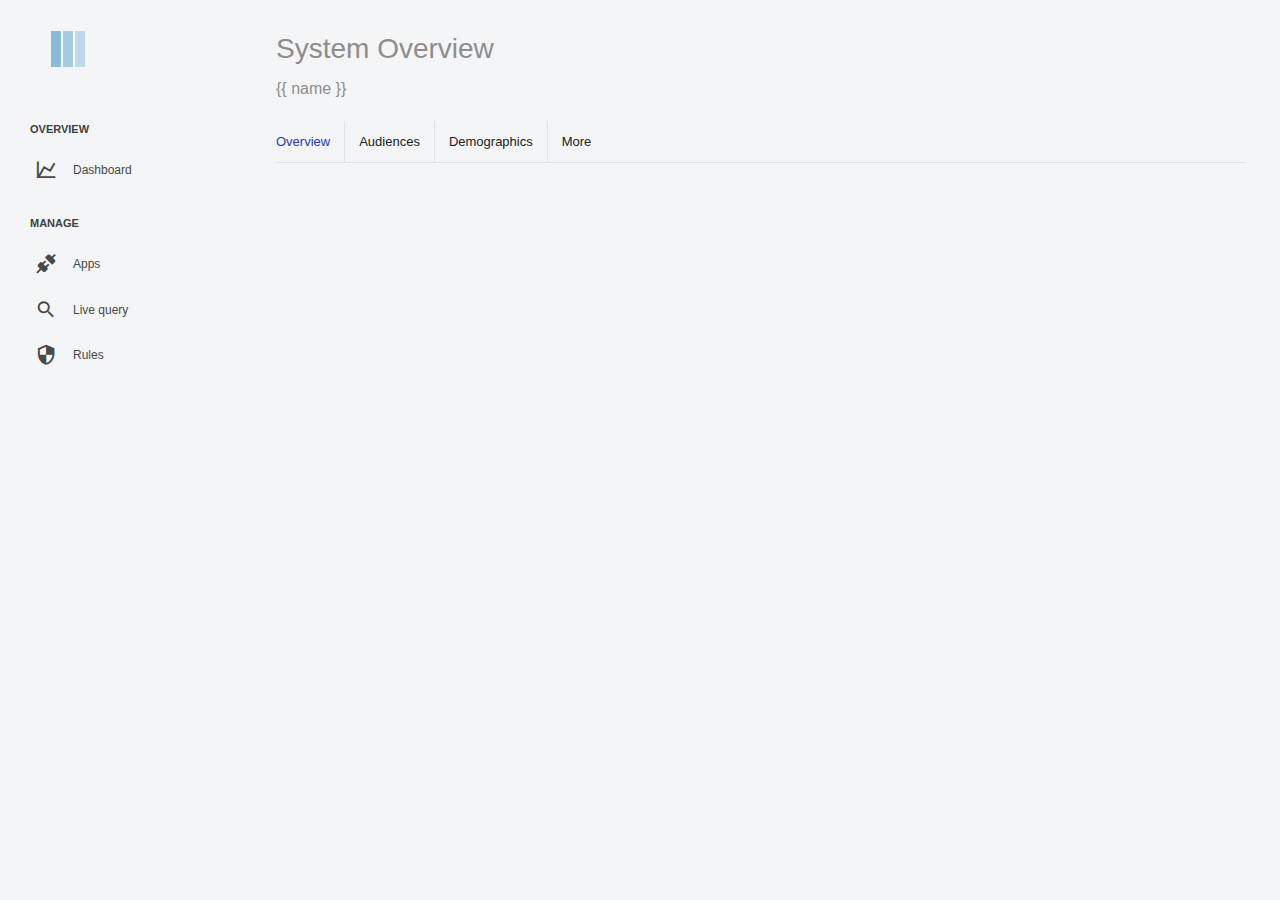
==== commit d0a4b0c2: "Fix" ====
--- a/templates/index.html
+++ b/templates/index.html
@@ -35,7 +35,8 @@
                     <ul class="navbar-nav">
                         <li class="nav-item font-weight-semibold d-none d-lg-block ms-0">
                             <h1 class="welcome-text">System Overview</h1>
-                            <!-- <h3 class="welcome-sub-text">Dashboard</h3> -->
+                            <h3 h3 class="welcome-sub-text">{{ name }}</h3>
+                                <!-- <h3 class="welcome-sub-text">Dashboard</h3> -->
                         </li>
                     </ul>
                     <button class="navbar-toggler navbar-toggler-right d-lg-none align-self-center" type="button" data-bs-toggle="offcanvas">
